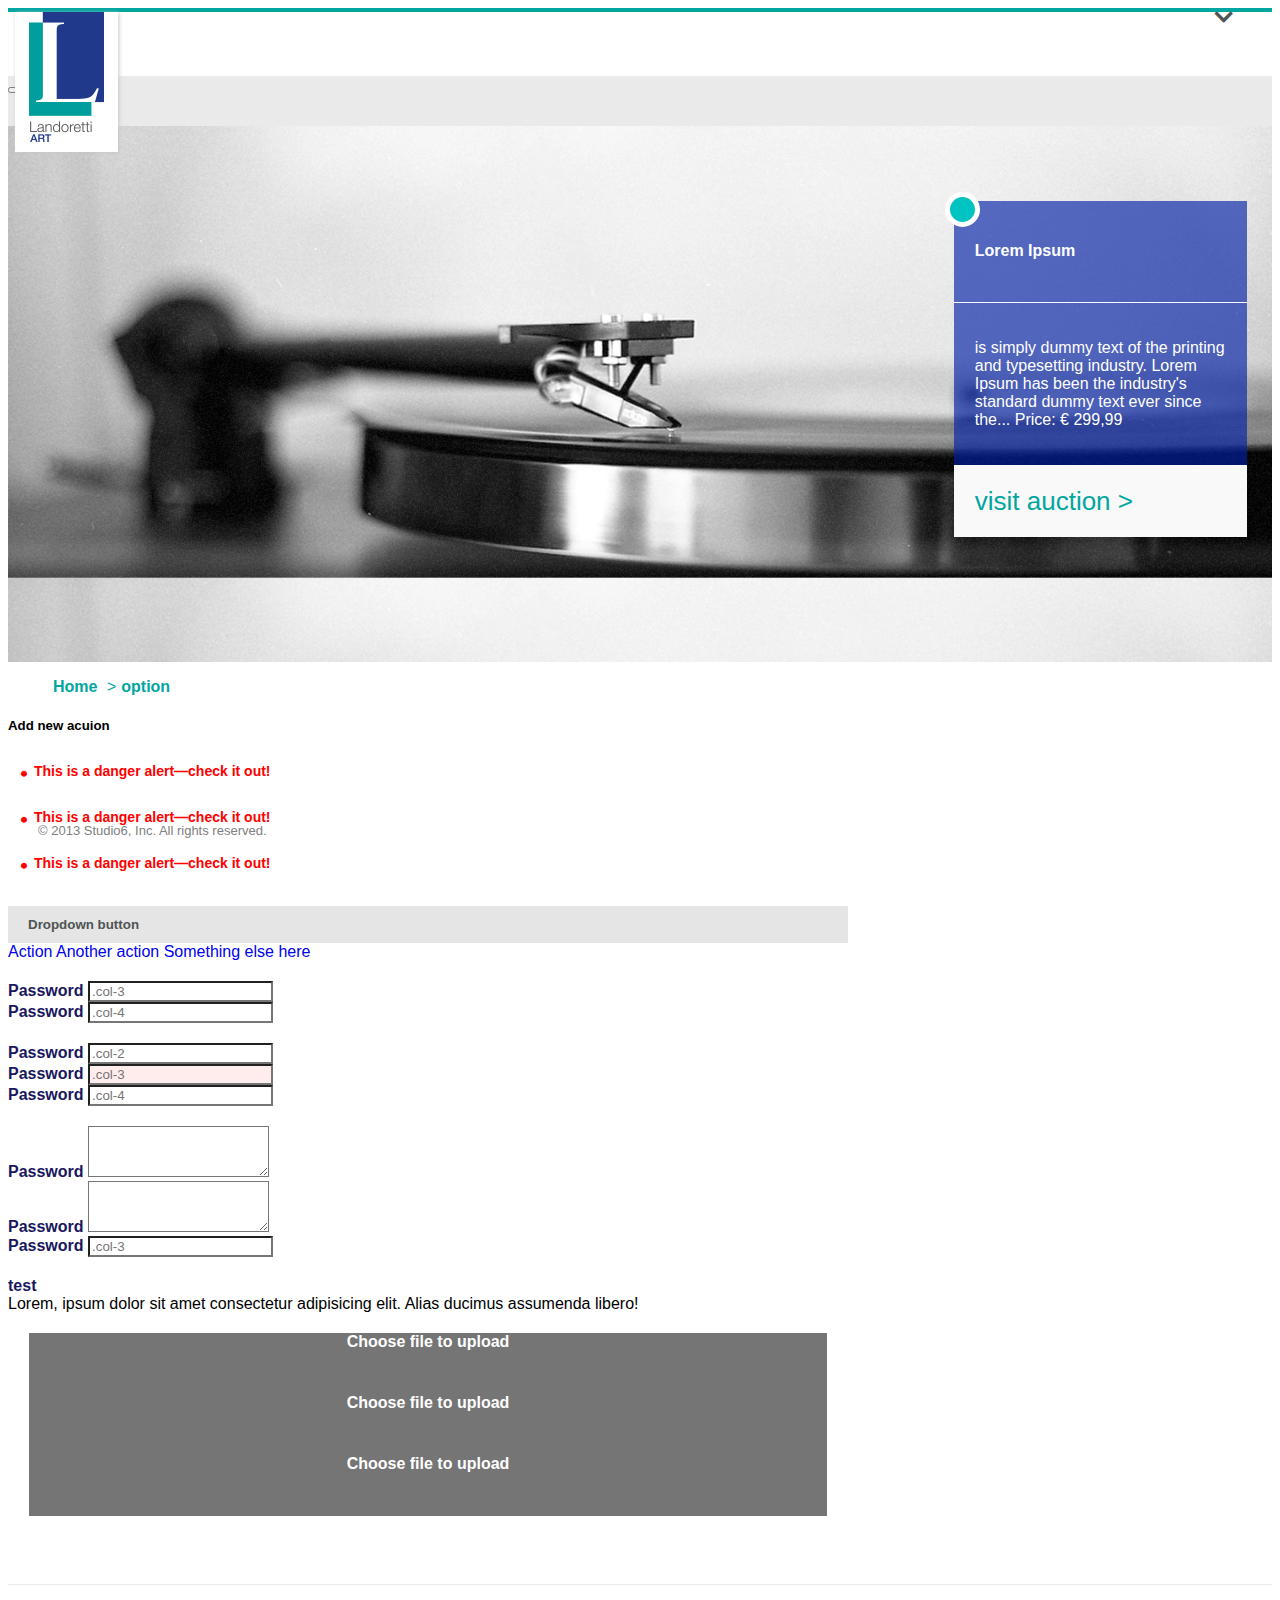
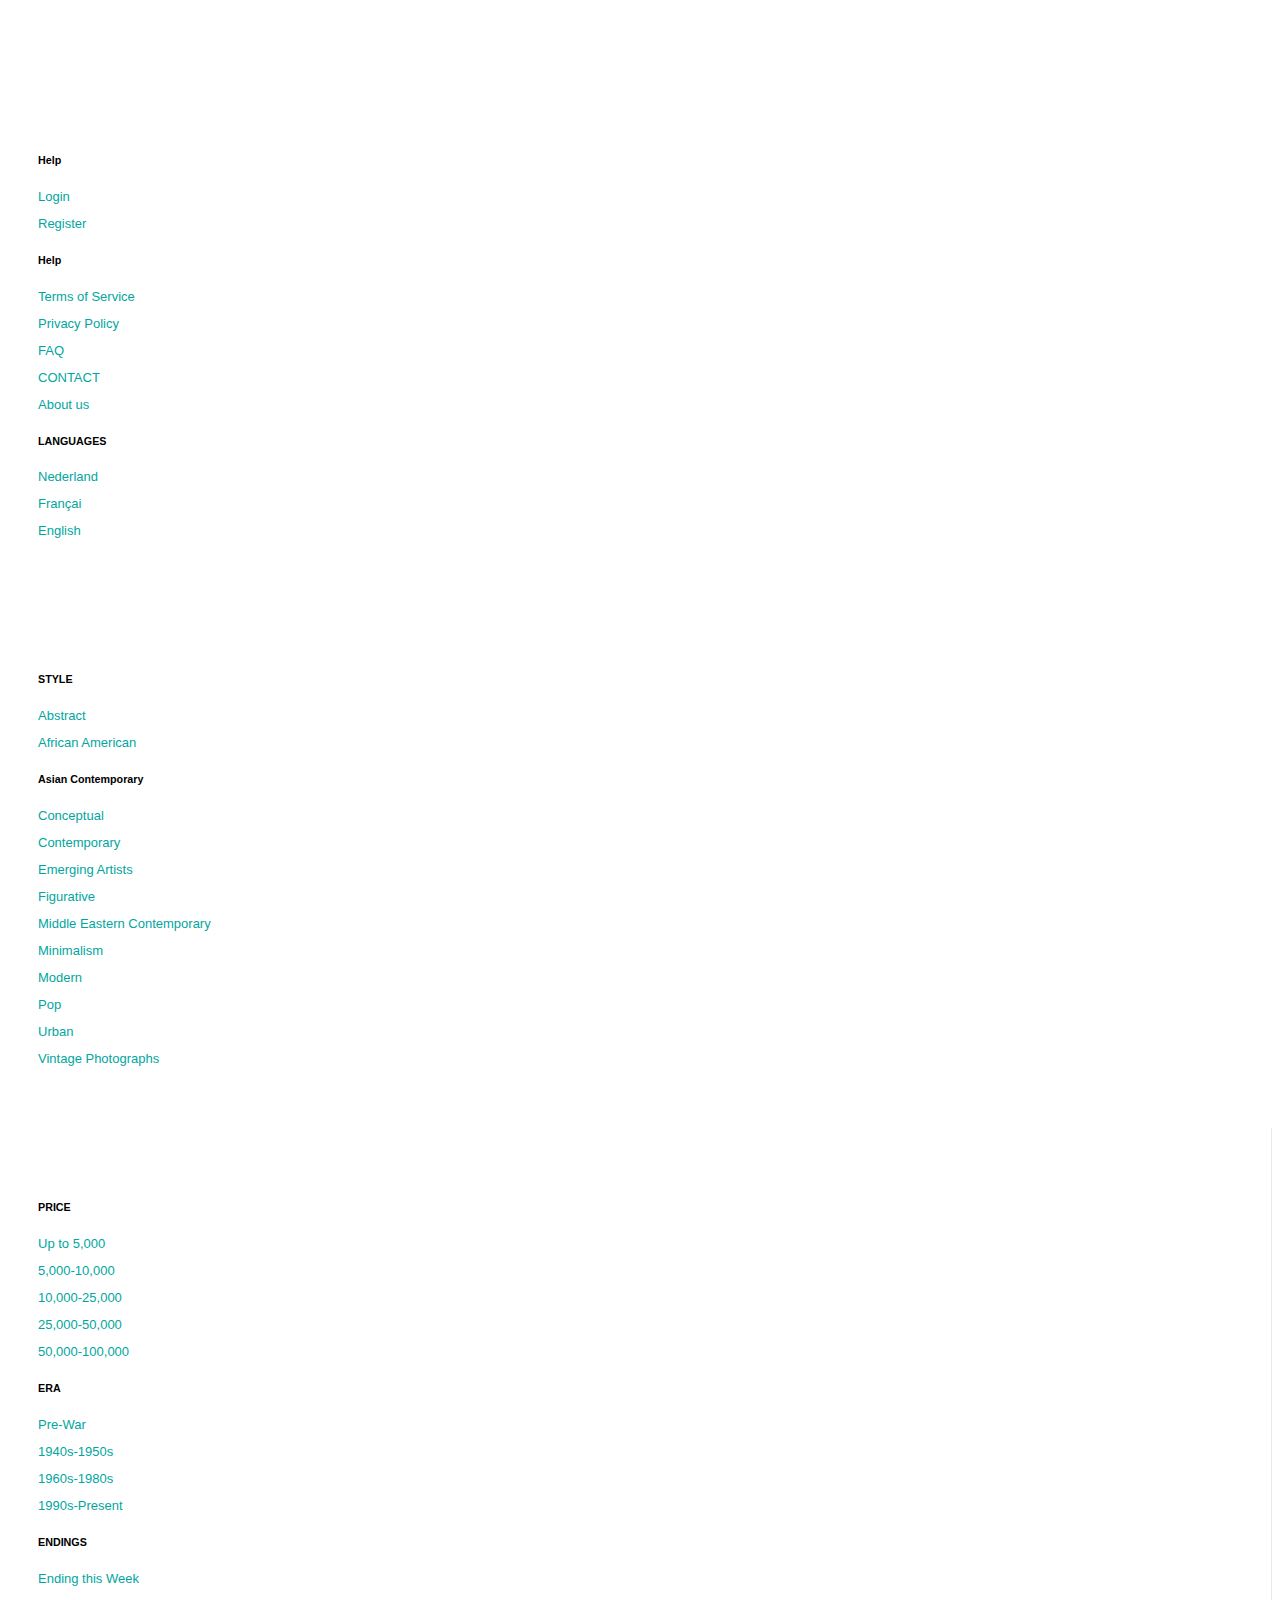
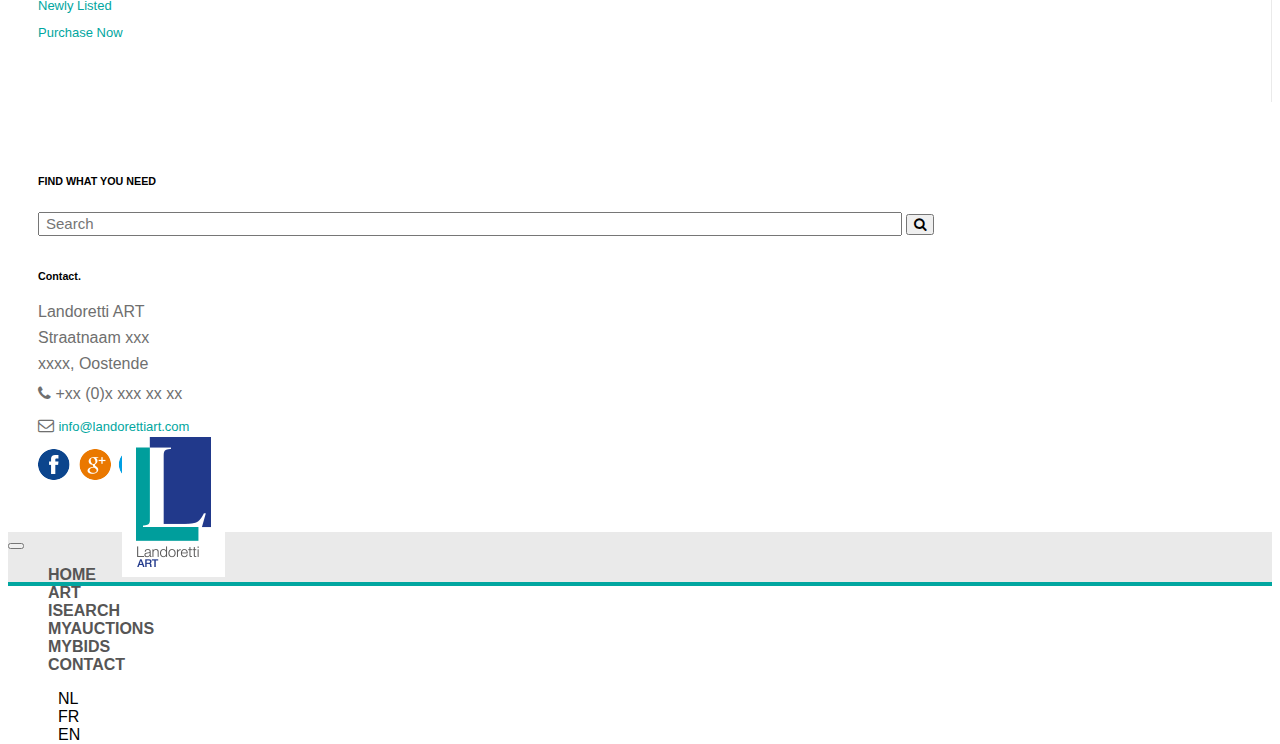
==== newaction.html @ 2f61fae6 "newaction pagina toegevoegd" ====
<!doctype html>
<html lang="en">

<head>
    <!-- Required meta tags -->
    <meta charset="utf-8">
    <meta name="viewport" content="width=device-width, initial-scale=1, shrink-to-fit=no">
    <link rel="stylesheet" href="https://maxcdn.bootstrapcdn.com/font-awesome/4.7.0/css/font-awesome.min.css">
    <!-- Bootstrap CSS -->
    <link rel="stylesheet" href="https://maxcdn.bootstrapcdn.com/bootstrap/4.0.0-beta.3/css/bootstrap.min.css" integrity="sha384-Zug+QiDoJOrZ5t4lssLdxGhVrurbmBWopoEl+M6BdEfwnCJZtKxi1KgxUyJq13dy" crossorigin="anonymous">
    <link rel="stylesheet" href="./assets/css/app.min.css">
    <title>Hello, world!</title>
</head>

<body class="">
    <div class="wraper">
        <div class="manar-top-bar ">
            <div class="container">
                <div class="row">
                    <div class="col-sm-12 col-md-4 col-lg-4 manar-logo align-items-md-center
                 d-flex justify-content-lg-end justify-content-sm-center justify-content-xs-center justify-content-md-end">

                        <div class="manar-top-logo-inner hidden-sm-down">

                        </div>
                        <!--<div class="manar-top-logo-text-inner see-on-mobile"><a href="">Landerotti</a></div>-->
                    </div>
                    <div class="col-sm-12 col-md-8 col-lg-4 manar-link ">
                        <div class="manar-link justify-content-center d-flex p-2 justify-content-md-start ">
                            <li class="linked">
                                <a href="">
                                    <i class="fa fa-bars"></i>
                                    <span>whatchlist</span>
                                </a>
                            </li>
                            <li class="linked">
                                <a href="">
                                    <img src="./assets/images/User.png" alt="User">
                                    <span>porfile</span>
                                </a>
                            </li>
                            <li class="linked">
                                <a href="">

                                    <span>logout</span>
                                </a>
                            </li>

                        </div>
                    </div>
                    <div class="col-sm-12 col-md-12 col-lg-4 mana-searchbox ">
                        <form class="form-inline my-2 my-lg-0 manar-top-form d-flex justify-content-xs-center justify-content-md-center justify-content-sm-center">
                            <input class="sm-height form-control mr-sm-2" type="search" placeholder="Search" aria-label="Search">
                            <button class="sm-height btn btn-light my-2 my-sm-0" type="submit">
                            <i class="fa fa-search"></i>
                        </button>
                        </form>
                    </div>
                </div>
            </div>
        </div>
        <div class="manar-sub-top-nav d-lg-flex justify-content-lg-end bg-light ">
            <nav class="  navbar navbar-expand-lg navbar-light  manar-shrink-nav-indesk">
                <a class="logoBrendManar navbar-brand see-on-mobile" href="#">Landerotti</a>
                <button class="navbar-toggler" type="button" data-toggle="collapse" data-target="#navbarSupportedContent" aria-controls="navbarSupportedContent" aria-expanded="false" aria-label="Toggle navigation">
                          <span class="navbar-toggler-icon"></span>
                        </button>

                <div class="collapse navbar-collapse " id="navbarSupportedContent">
                    <ul class="navbar-nav mr-auto">
                        <li class="nav-item active">
                            <a class="nav-link" href="#">home <span class="sr-only">(current)</span></a>
                        </li>
                        <li class="nav-item">
                            <a class="nav-link" href="#">art</a>
                        </li>
                        <li class="nav-item">
                            <a class="nav-link" href="#">isearch</a>
                        </li>
                        <li class="nav-item">
                            <a class="nav-link" href="#">myauctions</a>
                        </li>
                        <li class="nav-item">
                            <a class="nav-link" href="#">mybids</a>
                        </li>
                        <li class="nav-item">
                            <a class="nav-link" href="#">contact</a>
                        </li>

                    </ul>
                    <ul class="manar-lang-bar d-flex">
                        <li>NL</li>
                        <li>FR</li>
                        <li>EN</li>
                    </ul>
                </div>
            </nav>
        </div>
        <!-- bg image -->
        <div class="manar-bg-img">

            <div class="section-text">
                <div class="card mara-card-selector ">
                    <div class="card-header">
                        <h4 class="card-title">Lorem Ipsum</h4>
                    </div>
                    <div class="card-block">

                        <p class="card-text">is simply dummy text of the printing and typesetting industry. Lorem Ipsum has been the industry's standard dummy text ever since the... Price: € 299,99</p>

                    </div>
                    <div class="card-footer text-muted">
                        <a href="">visit auction > </a>
                    </div>
                </div>
            </div>
        </div>
        <!-- einde bg image -->
        <!-- pagination -->

        <!-- einde pagination -->

        <div class="container form-container-top">
            <div class=" ">
                <ul class="list-unstyled overzicht-pagination float-left p-2">
                    <ol class="breadcrumb manar-breadcrumb">
                        <li class="breadcrumb-item"><a href="#">Home</a></li>
                        <li class="breadcrumb-item"><a href="#">option</a></li>
                    </ol>
                </ul>

                <div style="clear:both;"></div>
            </div>
            <h5>Add new acuion</h5>
            <div class="row">
                <div class="col-lg-6">
                    <div class="alert alert-danger top-alert" role="alert">
                        <h5><i class="fa fa-circle"></i>This is a danger alert—check it out!</h5>
                        <h5><i class="fa fa-circle"></i>This is a danger alert—check it out!</h5>
                        <h5><i class="fa fa-circle"></i>This is a danger alert—check it out!</h5>
                    </div>
                </div>
            </div>
            <div class="manar-drop-dow">
                <form action="#" enctype="multipart/form-data">
                    <div class="contentform">

                        <div class="row">
                            <div class="col-lg-8">
                                <div class="dropdown drop-down-selector">

                                    <button class="btn btn-secondary dropdown-toggle" type="button" id="dropdownMenuButton" data-toggle="dropdown" aria-haspopup="true" aria-expanded="false">
                                              Dropdown button
                                    </button>
                                    <div class="dropdown-menu" aria-labelledby="dropdownMenuButton">
                                        <a class="dropdown-item" href="#">Action</a>
                                        <a class="dropdown-item" href="#">Another action</a>
                                        <a class="dropdown-item" href="#">Something else here</a>
                                    </div>
                                </div>
                            </div>
                        </div>
                        <div class="row">
                            <div class="col-sm-12 col-md-8 col-lg-8">
                                <label for="inputPassword5">Password</label>
                                <input type="text" class="form-control" placeholder=".col-3">
                            </div>
                            <div class="col-sm-12 col-md-4 col-lg-4">
                                <label for="inputPassword5">Password</label>
                                <input type="text" class="form-control" placeholder=".col-4">
                            </div>
                        </div>
                        <div class="row">
                            <div class="col-sm-12 col-md-4 col-lg-4">
                                <label for="inputPassword5">Password</label>
                                <input type="text" class="form-control" placeholder=".col-2">
                            </div>
                            <div class="col-sm-12 col-md-4 col-lg-4">
                                <label for="inputPassword5">Password</label>
                                <input type="text" class="form-control is-invalid" placeholder=".col-3">
                            </div>
                            <div class="col-sm-12 col-md-4 col-lg-4">
                                <label for="inputPassword5">Password</label>
                                <input type="text" class="form-control" placeholder=".col-4">
                            </div>
                        </div>
                        <div class="row">
                            <div class="col-12">
                                <label for="inputPassword5">Password</label>
                                <textarea class="form-control" id="exampleTextarea" rows="3"></textarea>
                            </div>
                            <div class="col-12">
                                <label for="inputPassword5">Password</label>
                                <textarea class="form-control" id="exampleTextarea" rows="3"></textarea>
                            </div>
                            <div class="col-12">
                                <label for="inputPassword5">Password</label>
                                <input type="text" class="form-control" placeholder=".col-3">
                            </div>

                        </div>
                        <div class="row">
                            <label for="">test</label>
                            <div class="col-12">
                                Lorem, ipsum dolor sit amet consectetur adipisicing elit. Alias ducimus assumenda libero!
                            </div>
                        </div>
                        <div class="row">
                            <div class="col-sm-12 col-md-4 col-lg-4 ">
                                <div class="image-grad d-flex align-items-center justify-content-center">
                                    <label for="file">Choose file to upload</label>
                                    <input class="hide" type="file" id="file" name="file" multiple>
                                </div>
                            </div>
                            <div class="col-sm-12 col-md-4 col-lg-4 ">
                                <div class="image-grad d-flex align-items-center justify-content-center">
                                    <label for="file">Choose file to upload</label>
                                    <input class="hide" type="file" id="file" name="file" multiple>
                                </div>
                            </div>
                            <div class="col-sm-12 col-md-4 col-lg-4 ">
                                <div class="image-grad d-flex align-items-center justify-content-center">
                                    <label for="file">Choose file to upload</label>
                                    <input class="hide" type="file" id="file" name="file" multiple>
                                </div>
                            </div>

                        </div>
                    </div>

                </form>
            </div>
        </div>




        <!-- hier eindigt gallery -->


        <footer class="manar-footer-content ">

            <div class="row container manar-footer-selector">
                <div class="col-sm-12 col-md-4 col-lg-1 hidden-sm-down"></div>
                <div class="col-sm-12 col-md-4 col-lg-3 hidden-sm-down">
                    <div>
                        <h6><strong>Help</strong></h6>
                        <p><a href="#">Login</a></p>
                        <p><a href="#">Register</a></p>
                    </div>
                    <div>
                        <h6><strong>Help</strong></h6>
                        <p><a href="#">Terms of Service </a></p>
                        <p><a href="#">Privacy Policy</a></p>
                        <p><a href="#">FAQ</a></p>
                        <p><a href="#">CONTACT</a></p>
                        <p><a href="#">About us</a></p>
                    </div>
                    <div>



                        <h6><strong>LANGUAGES</strong></h6>
                        <p><a href="#">Nederland </a></p>
                        <p><a href="#">   Françai</a></p>
                        <p><a href="#">
                                    English</a></p>

                    </div>


                </div>
                <div class="col-sm-12 col-md-4 col-lg-3 hidden-sm-down">
                    <div>
                        <h6><strong>STYLE</strong></h6>
                        <p><a href="#">     Abstract</a></p>
                        <p><a href="#">     African American</a></p>

                        <h6><strong>  Asian Contemporary</strong></h6>
                        <p><a href="#">   Conceptual </a></p>
                        <p><a href="#">      Contemporary</a></p>
                        <p><a href="#">  Emerging Artists</a></p>
                        <p><a href="#">      Figurative</a></p>
                        <p><a href="#">   Middle Eastern Contemporary</a></p>
                        <p><a href="#">             Minimalism</a></p>
                        <p><a href="#">  Modern</a></p>
                        <p><a href="#">           Pop</a></p>
                        <p><a href="#">              Urban</a></p>
                        <p><a href="#">           
                                        Vintage Photographs</a></p>
                    </div>

                </div>
                <div class="col-sm-12 col-md-4 col-lg-2 hidden-sm-down sdf">
                    <div>
                        <h6><strong>   PRICE</strong></h6>
                        <p><a href="#">        Up to 5,000</a></p>
                        <p><a href="#">     5,000-10,000</a></p>


                        <p><a href="#">      10,000-25,000 </a></p>
                        <p><a href="#">    25,000-50,000</a></p>
                        <p><a href="#">    50,000-100,000</a></p>

                    </div>
                    <div>
                        <h6><strong>    ERA</strong></h6>
                        <p><a href="#"> Pre-War</a></p>
                        <p><a href="#">     1940s-1950s</a></p>


                        <p><a href="#">  1960s-1980s </a></p>
                        <p><a href="#">   1990s-Present</a></p>

                    </div>

                    <div>
                        <h6><strong>     ENDINGS</strong></h6>

                        <p><a href="#">     Ending this Week</a></p>


                        <p><a href="#"> Newly Listed </a></p>
                        <p><a href="#">  Purchase Now</a></p>

                    </div>






                </div>
                <div class="col-sm-12 col-md-4 col-lg-3   ">
                    <h6><strong>     FIND WHAT YOU NEED</strong></h6>
                    <div class=" mana-searchbox ">
                        <form class="form-inline my-2 my-lg-0 manar-mobile-input   ">
                            <input class="sm-height manar-input form-control mr-sm-2" type="search" placeholder="Search" aria-label="Search">
                            <button class="sm-height btn btn-light my-2 my-sm-0" type="submit">
                                    <i class="fa fa-search"></i>
                                </button>
                        </form>
                    </div>
                    <div class="manar-contact-footer ">
                        <h6><strong>     Contact.</strong></h6>
                        <p> Landoretti ART </p>


                        <p> Straatnaam xxx </p>
                        <p> xxxx, Oostende </p>
                    </div>
                    <div>
                        <p> <i class="fa fa-phone"></i> +xx (0)x xxx xx xx</p>
                        <p> <i class="fa fa-envelope-o"></i>
                            <a href="mailto:info@landorettiart.com">info@landorettiart.com</a>
                        </p>
                    </div>
                    <div>
                        <img src="./assets/images/face.png">
                        <img src="./assets/images/google.png">
                        <img src="./assets/images/twitter.png">
                        <img src="./assets/images/youtube.png">



                    </div>
                    <div class="manar-sub-footer">
                        © 2013 Studio6, Inc. All rights reserved.
                    </div>


                </div>
            </div>
            <!-- bottom nav -->
            <div class="hidden-sm-down manar-bottom-navbar manar-sub-top-nav d-lg-flex justify-content-lg-end bg-light ">
                <div class="manar-logo-bottom">
                    <a href=""><img src="./assets/images/logo-bottom.png" alt=""></a>
                </div>
                <nav class="  navbar navbar-expand-lg navbar-light  manar-shrink-nav-indesk">
                    <a class="logoBrendManar navbar-brand see-on-mobile" href="#">Landerotti</a>
                    <button class="navbar-toggler" type="button" data-toggle="collapse" data-target="#navbarSupportedContent" aria-controls="navbarSupportedContent" aria-expanded="false" aria-label="Toggle navigation">
                                  <span class="navbar-toggler-icon"></span>
                                </button>

                    <div class="collapse navbar-collapse">
                        <ul class="navbar-nav mr-auto">
                            <li class="nav-item active">
                                <a class="nav-link" href="#">home <span class="sr-only">(current)</span></a>
                            </li>
                            <li class="nav-item">
                                <a class="nav-link" href="#">art</a>
                            </li>
                            <li class="nav-item">
                                <a class="nav-link" href="#">isearch</a>
                            </li>
                            <li class="nav-item">
                                <a class="nav-link" href="#">myauctions</a>
                            </li>
                            <li class="nav-item">
                                <a class="nav-link" href="#">mybids</a>
                            </li>
                            <li class="nav-item">
                                <a class="nav-link" href="#">contact</a>
                            </li>

                        </ul>
                        <ul class="manar-lang-bar d-flex">
                            <li>NL</li>
                            <li>FR</li>
                            <li>EN</li>
                        </ul>
                    </div>
                </nav>

            </div>
            <!-- einde bottom nav -->
        </footer>
    </div>
    <!-- Optional JavaScript -->

    <!-- jQuery first, then Popper.js, then Bootstrap JS -->
    <script src="https://code.jquery.com/jquery-3.2.1.slim.min.js" integrity="sha384-KJ3o2DKtIkvYIK3UENzmM7KCkRr/rE9/Qpg6aAZGJwFDMVNA/GpGFF93hXpG5KkN" crossorigin="anonymous"></script>
    <script src="https://cdnjs.cloudflare.com/ajax/libs/popper.js/1.12.9/umd/popper.min.js" integrity="sha384-ApNbgh9B+Y1QKtv3Rn7W3mgPxhU9K/ScQsAP7hUibX39j7fakFPskvXusvfa0b4Q" crossorigin="anonymous"></script>
    <script src="https://maxcdn.bootstrapcdn.com/bootstrap/4.0.0-beta.3/js/bootstrap.min.js" integrity="sha384-a5N7Y/aK3qNeh15eJKGWxsqtnX/wWdSZSKp+81YjTmS15nvnvxKHuzaWwXHDli+4" crossorigin="anonymous"></script>
    <script src="./assets/js/app.js"></script>

</body>

</html>
---- assets/css/app.min.css ----
body {
    font-family: "Roboto", sans-serif
}

.wraper .bg-light {
    background-color: #eaeaea !important
}

.wraper li {
    list-style: none
}

.wraper a {
    text-decoration: none
}

.wraper a:hover {
    text-decoration: none
}

.wraper .manar-top-bar {
    border-top: 4px solid #01a6a0;
    padding: 7px;
    height: 50px
}

.wraper .manar-top-bar .manar-logo {
    position: relative
}

.wraper .manar-top-bar .manar-link>li {
    margin-right: 7px
}

.wraper .manar-top-bar .manar-link>li::last-child::after {
    contain: "&nbsp;"
}

.wraper .manar-top-bar .manar-link>li:not(:last-child)::after {
    content: '|';
    font-size: 14px;
    color: #0a1e75
}

.wraper .manar-top-bar .manar-link>li>a {
    color: #0a1e75;
    padding: 0 11px
}

.wraper .manar-top-bar .manar-link>li>a>i {
    font-size: 80%
}

.wraper .manar-top-bar .manar-link>li>a>span {
    margin-left: 5px;
    text-transform: uppercase;
    font-weight: 600;
    font-size: 85%
}

.wraper .manar-top-bar .manar-top-logo-inner {
    position: relative;
    z-index: 999;
    margin-right: 115px
}

.wraper .manar-top-bar .manar-top-logo-inner img {
    box-shadow: 0px 0px 20px 1px rgba(48, 48, 46, 0.2);
    margin-top: -10px
}

.wraper .manar-top-bar .mana-searchbox input {
    width: 207px;
    height: 30px;
    display: inline-block;
    box-shadow: none;
    border: 1px solid #bebebd;
    color: #333
}

.wraper .manar-top-bar .mana-searchbox input::-webkit-input-placeholder {
    color: #333
}

.wraper .manar-top-bar .mana-searchbox button {
    background: none;
    border: none;
    outline: none;
    font-size: 18px;
    color: #21398b
}

.wraper .manar-top-bar .mana-searchbox .sm-height {
    height: 32px;
    line-height: 5px
}

.wraper .navbar {
    background-color: #eaeaea;
    height: 50px
}

.wraper .carousel {
    background: transparent !important;
    opacity: 1;
    text-shadow: none;
    top: 2%;
    cursor: default
}

.wraper .carousel span {
    background-color: rgba(0, 0, 0, 0.2);
    font-size: 8px;
    width: 30px;
    height: 50px;
    line-height: 80px;
    cursor: pointer;
    color: #e8e8e8
}

.wraper .carousel span:hover {
    background-color: rgba(0, 0, 0, 0.4)
}

.wraper .carousel:hover {
    background: transparent !important
}

.wraper .carousel-control-prev {
    justify-content: flex-start
}

.wraper .carousel-control-next {
    justify-content: flex-end
}

.wraper .carousel-indicators li {
    width: 15px;
    height: 15px;
    border-radius: 50%;
    margin-left: 15px;
    border: 1px solid #ccc
}

.wraper .manar-link>li {
    margin-right: 7px
}

.wraper .manar-link>li::last-child::after {
    contain: "&nbsp;"
}

.wraper .manar-link>li:not(:last-child)::after {
    content: '|';
    font-size: 14px;
    color: #0a1e75
}

.wraper .manar-link>li>a {
    color: #0a1e75;
    padding: 0 11px
}

.wraper .manar-link>li>a>i {
    font-size: 80%
}

.wraper .manar-link>li>a>span {
    margin-left: 5px;
    text-transform: uppercase;
    font-weight: 600;
    font-size: 85%
}

.wraper .manar-top-logo-inner {
    background-image: url(../images/logo.png);
    width: 103px;
    height: 140px;
    box-shadow: 1px 1px 4px 0px #c7c7c7;
    background-position: center;
    background-repeat: no-repeat;
    background-size: contain;
    position: absolute;
    top: -7px;
    z-index: 5
}

.wraper .manar-top-logo-inner img {
    transition: all 0.3s ease
}

.wraper .manar-top-logo-inner a:hover img {
    transform: scale(1.03)
}

.wraper .manar-sub-top-nav .logoBrendManar {
    margin-left: 39%
}

.wraper .manar-sub-top-nav .manar-shrink-nav-indesk .manar-lang-bar {
    margin-bottom: 0
}

.wraper .manar-sub-top-nav .manar-shrink-nav-indesk .manar-lang-bar li {
    margin: 0 10px
}

@media screen and (max-width: 750px) {
    .wraper .hidden-sm-down {
        display: none
    }
}

@media screen and (min-width: 751px) {
    .wraper .see-on-mobile {
        display: none
    }
}

@media screen and (max-width: 750px) {
    .hidden-sm-down {
        display: none
    }
}

@media screen and (min-width: 751px) {
    .see-on-mobile {
        display: none
    }
}

@media screen and (max-width: 992px) {
    .hidden-sm-down {
        display: none
    }
    .see-on-mobile {
        display: block
    }
}

@media (max-width: 575px) {
    .justify-content-xs-center {
        -webkit-box-pack: center !important;
        -ms-flex-pack: center !important;
        justify-content: center !important
    }
    .manar-top-form {
        width: 92%;
        margin: 0 auto;
        padding: 5px 8px
    }
    .manar-top-form input {
        width: 74%;
        margin-right: 9px
    }
}

@media (min-width: 576px) and (max-width: 1000px) {
    .manar-top-form input {
        width: 38% !important
    }
}

@media (min-width: 776px) {
    .manar-shrink-nav-indesk {
        width: 70%
    }
    .manar-sub-top-nav nav div ul li {
        margin-right: 9px
    }
    .manar-sub-top-nav nav div ul li a {
        text-transform: uppercase;
        color: #565555 !important;
        font-weight: bolder;
        transition: color 0.6s ease-in-out
    }
    .manar-sub-top-nav nav div ul li a:hover {
        color: grey !important
    }
}

.carousel-caption .manar-slider-info {
    background-color: #4155ac;
    width: 97%;
    position: absolute;
    bottom: 395%;
    height: 159px;
    margin-left: 5%
}

.carousel-caption .manar-slider-info>div {
    position: relative
}

.carousel-caption .manar-slider-info:before {
    content: '';
    background-color: #01a6a0;
    display: block;
    width: 20px;
    height: 20px;
    position: absolute;
    top: -10px;
    left: -10px;
    border-radius: 50px;
    border: 5px solid #fff
}

.carousel-caption .manar-slide-text {
    padding: 30px;
    font-size: 13px;
    text-align: justify
}

.manar-contafter-slider {
    padding: 30px;
    text-align: center
}

.manar-contafter-slider h3 {
    color: #0a1e75;
    font-size: 37px
}

.manar-icon-info {
    margin-top: 30px
}

.manar-icon-info>div>h5 {
    margin-top: 24px
}

.image-wrap-maar img {
    max-width: 98%
}

.text-bg {
    background-color: #f3f3f3;
    padding: 50px 0 100px
}

.text-bg .k {
    font-size: 40px;
    color: #0a1e75;
    font-family: "Helvetica-Light";
    margin-bottom: 50px
}

.text-bg .k i {
    font-size: 25px;
    width: 27px;
    height: 27px;
    border: 1px solid #0f2277;
    border-radius: 50%
}

.manar-image-overal {
    height: 50%;
    margin-bottom: 2px;
    background-repeat: no-repeat;
    width: 100%;
    background-size: cover
}

.image-wrap-maar .mn-right {
    height: 100%
}

.image-wrap-maar .mn-left div {
    height: 145px;
    margin-bottom: 8px
}

.image-wrap-maar .mn-left img {
    height: 100%;
    width: 100%;
    object-fit: cover
}

.row.image-wrap-maar {
    padding: 0 !important
}

.row.image-wrap-maar>div {
    padding: 0 !important
}

.manar-overal {
    position: absolute;
    background-image: url(../images/Overlay.png);
    width: 98%;
    z-index: 5555;
    height: inherit;
    top: 0;
    left: 6px;
    visibility: hidden;
    transition: all 0.5 ease-in;
    -webkit-transition: all 0.5 ease-in;
    -o-transition: all 0.5 ease-in;
    -moz-transition: all 0.5 ease-in
}

.manar-overal::before {
    font-family: "FontAwesome";
    content: "\f002";
    position: absolute;
    top: 44%;
    font-size: 30px;
    left: 48%;
    color: white
}

.is-manar-overal {
    position: relative
}

.is-manar-overal:hover>.manar-overal {
    visibility: visible
}

.manar-footer-content {
    border-top: 1px solid #eaeaea;
    width: 100%;
    margin-top: 58px
}

.manar-footer-selector .sdf {
    border-right: 1px solid #eaeaea
}

.manar-footer-selector>div {
    padding: 48px 0;
    padding-left: 30px
}

.manar-footer-selector>div>div>p {
    padding: 0;
    line-height: 10px;
    color: #6f6f6f
}

.manar-footer-selector>div>div>p>a {
    color: #01a6a0;
    font-weight: normal;
    font-size: 13px
}

@media screen and (max-width: 751px) {
    .manar-footer-selector>div>h6 {
        text-align: center
    }
    .manar-footer-selector>div>div {
        text-align: center
    }
    .manar-footer-selector>div>div>h6 {
        font-weight: bold;
        font-size: 22px
    }
    .manar-footer-selector>div>div>p {
        font-size: 20px !important;
        line-height: 23px
    }
    .manar-footer-selector>div>div>p>a {
        font-size: 20px !important;
        line-height: 23px
    }
    .manar-footer-selector>div>div:last-child {
        padding-bottom: 31px
    }
    .manar-footer-selector>div>div>p,
    .manar-footer-selector>div>div>h6 {
        text-align: center
    }
    .manar-sub-footer {
        position: relative !important;
        bottom: -9px !important;
        font-size: 15px !important;
        color: black !important
    }
    .manar-mobile-input {
        width: 81%;
        margin: 0 auto
    }
    .manar-mobile-input input {
        width: 78% !important;
        height: 40px
    }
}

.manar-input.form-control {
    padding: 1px 0px 2px 6px !important;
    width: 70%;
    font-size: 15px
}

.manar-contact-footer {
    padding-top: 9px
}

.manar-bottom-navbar {
    position: relative
}

.manar-logo-bottom {
    position: absolute;
    z-index: 44;
    left: 9%;
    bottom: 1px
}

.manar-logo-bottom a {
    transition: all 0.6s ease-in
}

.manar-logo-bottom a:hover>img {
    transform: scale(1.03)
}

.manar-bottom-navbar {
    border-bottom: 4px solid #01a6a0
}

.manar-sub-footer {
    position: absolute;
    bottom: 62px;
    font-size: small;
    color: grey
}

.section-text::after {
    content: " ";
    width: 25px;
    height: 25px;
    background: #01c3c1;
    position: absolute;
    top: -9px;
    left: -9px;
    border-radius: 50%;
    border: 5px solid #ffffff;
    opacity: 1
}

.manar-bg-img {
    background-image: url(../images/Vitrine-imgarea.png);
    height: 536px;
    background-size: 100%;
    position: relative
}

.section-text {
    position: absolute;
    right: 2%;
    top: 14%;
    width: 293px
}

.mara-card-selector {
    color: #fff;
    background-color: rgba(1, 32, 166, 0.65)
}

.mara-card-selector .card-block,
.mara-card-selector .card-footer,
.mara-card-selector .card-header {
    padding: 20px 21px
}

.mara-card-selector .card-footer {
    border-top: 1px solid white;
    background: #f9f9f9
}

.mara-card-selector .card-footer a {
    color: #01a6a0;
    font-size: 26px
}

.mara-card-selector .card-header {
    border-bottom: 1px solid white
}

@media (max-width: 900px) {
    .section-text {
        position: relative;
        width: 293px;
        left: 14%
    }
    .manar-bg-img {
        height: 536px !important;
        background-size: cover !important;
        background-repeat: no-repeat
    }
}

@media (max-width: 900px) and (min-width: 660px) {
    .section-text {
        left: 30% !important
    }
}

.manar-order>div:first-child {
    text-align: right;
    font-weight: bold
}

.manar-order>div:nth-child(2) li {
    margin-right: 10px
}

.manar-order>div:nth-child(2) li:not(:last-child)::after {
    content: "|";
    position: relative;
    right: -6px;
    color: gray
}

.manar-order>div:nth-child(2) li a {
    color: grey
}

.manar-order>div:nth-child(2) li.active {
    border-bottom: 2px solid grey
}

.manar-sortedby {
    padding: 21px 0
}

@media (max-width: 900px) {
    .manar-order * {
        text-align: center !important
    }
    .manar-order>div {
        padding: 12px 0
    }
    .manar-order>div:nth-child(2) li {
        display: block !important;
        padding: 5px;
        font-size: 19px
    }
    .manar-order>div:nth-child(2) li.active {
        color: #000;
        font-weight: bold;
        border: 0
    }
    .manar-order>div:nth-child(2) li:not(:last-child)::after {
        content: " " !important
    }
}

.filter {
    border-bottom: 2px solid #c9c9c9;
    padding-bottom: 25px;
    margin-bottom: 15px
}

.filter .sort-by {
    margin-top: 8px
}

.filter .sort-by h6 {
    text-transform: uppercase;
    color: #000;
    font-weight: bold;
    display: inline-block
}

.filter .sort-by ul {
    margin-bottom: 0;
    display: inline-block
}

.list-unstyled {
    padding-left: 0;
    list-style: none;
    padding-left: 0;
    list-style: none
}

.filter .sort-by ul li {
    display: inline-block
}

.filter .sort-by ul li a {
    color: #6f6c6c;
    padding-right: 10px;
    border-right: 1px solid #a09494
}

.filter .sort-by ul li.active a {
    color: #7f7f7f;
    font-weight: bold
}

.filter .ad-options {
    text-align: right
}

.filter .ad-options h6 {
    display: inline-block;
    color: #364689;
    font-size: 18px;
    margin-right: 10px
}

.filter .ad-options i {
    width: 28px;
    height: 28px;
    border-radius: 50%;
    background-color: #c8c5c5;
    color: #fff;
    text-align: center;
    line-height: 28px;
    font-size: 28px;
    position: relative;
    top: 5px;
    cursor: pointer
}

.filter .list {
    display: none;
    margin-top: 50px
}

.filter .list .menu {
    display: inline-block
}

.filter .list .menu h4 {
    display: inline-block;
    color: #000;
    font-size: 16px;
    font-weight: bold;
    margin-bottom: 5px
}

.filter .list .menu li {
    margin-left: 10px;
    margin-bottom: 5px
}

.filter .list>div>div>div>p>a {
    color: #6f6c6c;
    font-size: 14px
}

.overzichtpart {
    margin-top: 20px
}

.overzichtpart .big-img-container {
    background-color: #d9ebeb;
    padding: 0;
    height: 822px;
    margin-bottom: 50px
}

.overzichtpart .part {
    height: 250px;
    position: relative;
    height: 250px;
    position: relative
}

.overzichtpart .part.big-img {
    height: 100%
}

.overzichtpart .part.big-img .big-img-text {
    width: 66%;
    min-height: 134px;
    position: absolute;
    bottom: 5%;
    left: 17%
}

.overzichtpart .part.big-img .big-img-text h2 {
    font-family: Helvetica;
    font-size: 35px;
    font-weight: 100;
    margin-bottom: 30px;
    color: #616161
}

.overzichtpart .part.big-img .big-img-text p {
    padding-left: 4%;
    color: #434343;
    font-family: "Arial MT";
    font-size: 15px;
    font-weight: 400;
    line-height: 21px
}

.overzichtpart .part {
    height: 250px;
    position: relative
}

.manarrotatison {
    transform: rotate(90deg)
}

.part:hover>.toon {
    display: block
}

.part.big-img .toon i {
    left: 50%;
    top: 30%
}

.overzicht-pagination li {
    display: inline-block
}

.overzicht-pagination li a {
    padding: 6px 5px;
    border: none;
    color: #6f6c6c;
    font-weight: bold
}

.overzichtpart {
    margin-top: 20px
}

.overzichtpart .partoverzicht {
    position: relative
}

.overzichtpart .partoverzicht.headimage {
    height: 851px;
    padding-right: 2px
}

.overzichtpart .partoverzicht .toon {
    display: none;
    cursor: pointer
}

.overzichtpart .partoverzicht .toon i {
    position: absolute;
    z-index: 999;
    color: #fff;
    font-size: 64px;
    line-height: 261px;
    left: 35%
}

.partoverzicht:hover>.toon {
    display: block
}

.overzichtpart .partoverzicht .toon .hover {
    position: absolute;
    top: 0;
    left: 0;
    right: 0;
    bottom: 0;
    background-color: rgba(86, 86, 86, 0.7)
}

.overzichtpart .partoverzicht img {
    width: 100%;
    height: 100%
}

.overzichtpart .overzichtfoto {
    margin-top: 20px;
    padding: 10px
}

.overzichtpart .overzichtfoto .overzicht-year {
    color: #0104a6
}

.overzichtpart .overzichtfoto .overzicht-title {
    margin-top: -5px;
    font-weight: bold;
    color: #545353
}

.overzichtpart .overzichtfoto .euro {
    display: block;
    margin-top: 5px;
    font-size: 18px;
    color: #545353
}

.overzichtpart .overzichtfoto .date {
    display: inline-block;
    color: #545353;
    font-size: 14px;
    margin-top: 10px
}

.overzichtpart .overzichtfoto button {
    float: right;
    padding: 8px 5px;
    background-color: transparent;
    border: 1px solid #e5e5e5;
    color: #0a1e75;
    font-weight: bold;
    text-transform: uppercase;
    font-size: 0.9rem
}

.overzichtpart .overzichtfoto button i {
    font-size: 24px;
    margin-left: 5px;
    position: relative;
    top: 3px
}

.overzichtpart .overzichtfoto hr {
    border: 1px solid #e5e5e5;
    margin-top: 12px
}

.overzichtpart .overzichtfoto .overzicht-title {
    margin-top: -5px;
    font-weight: bold;
    color: #545353;
    font-size: 1.1rem
}

.manar-other-infor {
    padding: 10px 1px
}

.manar-other-infor>div>div>p>a:hover {
    color: #0104a6
}

.manar-other-infor>div>div>h6 {
    font-size: 12px
}

.manar-other-infor>div>div>p {
    line-height: 3px
}

.manar-other-infor>div>div>p>a {
    color: #515252;
    font-weight: normal;
    font-size: 13px
}

.manar-o-i-container {
    border-bottom: 1px solid #cccccc
}

.manar-breadcrumb {
    background: transparent
}

.manar-breadcrumb li:not(:first-child)::before {
    content: ">" !important;
    color: #01a6a0
}

.manar-breadcrumb li a {
    color: #01a6a0
}

.top-alert {}

.top-alert h5 {
    font-size: 14px;
    color: red;
    line-height: 14px;
    padding: 7px 13px 2px 13px;
    border-radius: 0 !important;
}

.top-alert h5 i {
    font-size: 7px;
    margin-right: 7px;
}

.drop-down-selector {}

.drop-down-selector .dropdown-toggle::after {
    content: "\f107" !important;
    font-family: FontAwesome;
    position: absolute;
    right: 47px;
    top: 1px;
    font-size: 30px;
    border: 0 !important;
}

.drop-down-selector button {
    width: 100%;
    text-align: left;
    font-weight: bold;
    background-color: #e5e5e5;
    border: 0;
    color: #4f5454;
    border-radius: 0;
    padding: 11px 20px;
}

.drop-down-selector>div {
    width: 100%;
}

.drop-down-selector>div>a {}

.contentform .row {
    padding: 10px 0;
}

.contentform label {
    padding: 14px 0 1px 0;
    color: #191760;
    font-weight: bold;
}

@media ( min-width:950px) {
    .form-container-top {
        max-width: 840px !important;
    }
}

.manar-drop-dow .form-control {
    border-radius: 0;
}

.manar-drop-dow .is-invalid {
    background-color: #ffecec;
}

.image-grad label {
    text-align: center;
    color: #fff;
}

.image-grad {
    background: #757575;
    width: 95%;
    height: 61px;
    text-align: center;
    margin: 0 auto;
    color: white;
    outline: 0;
    padding: 0;
}

.image-grad span {
    width: 87%;
    margin: 0 auto;
}

.hide {
    display: none;
}
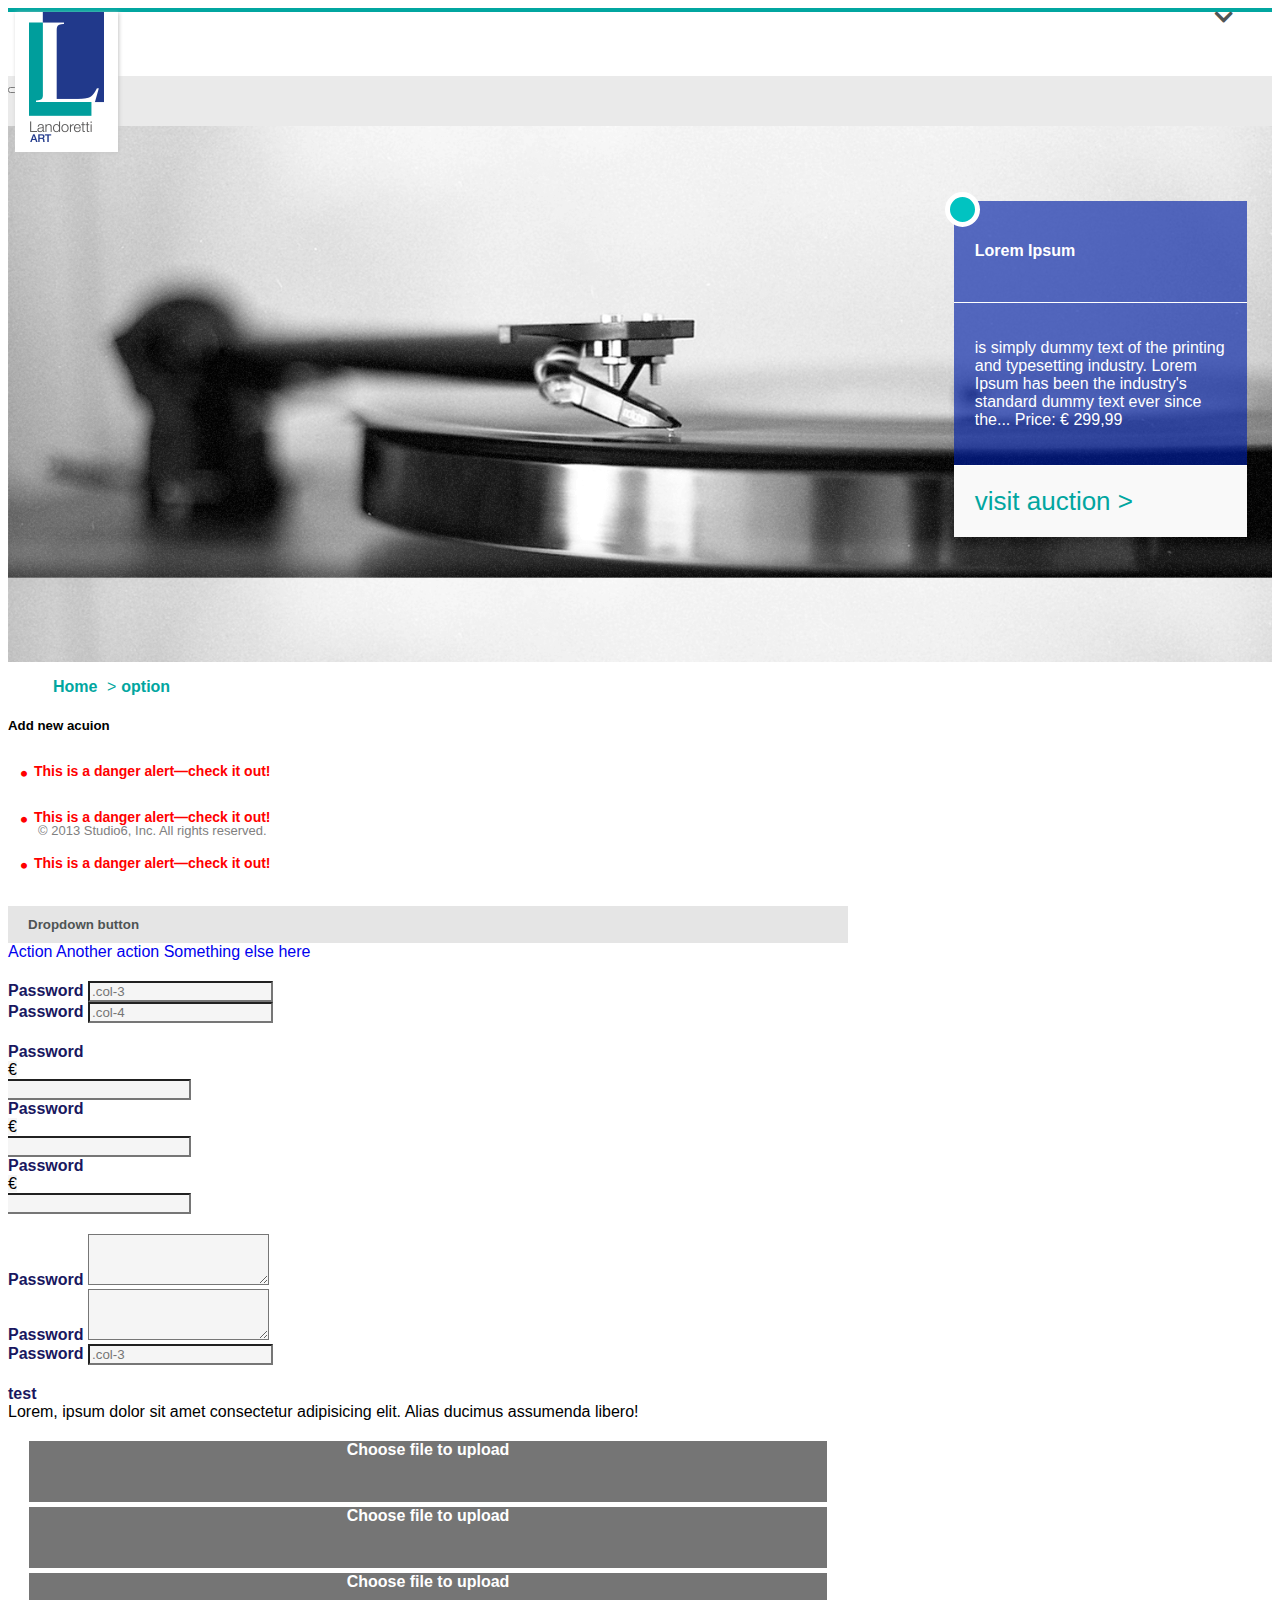
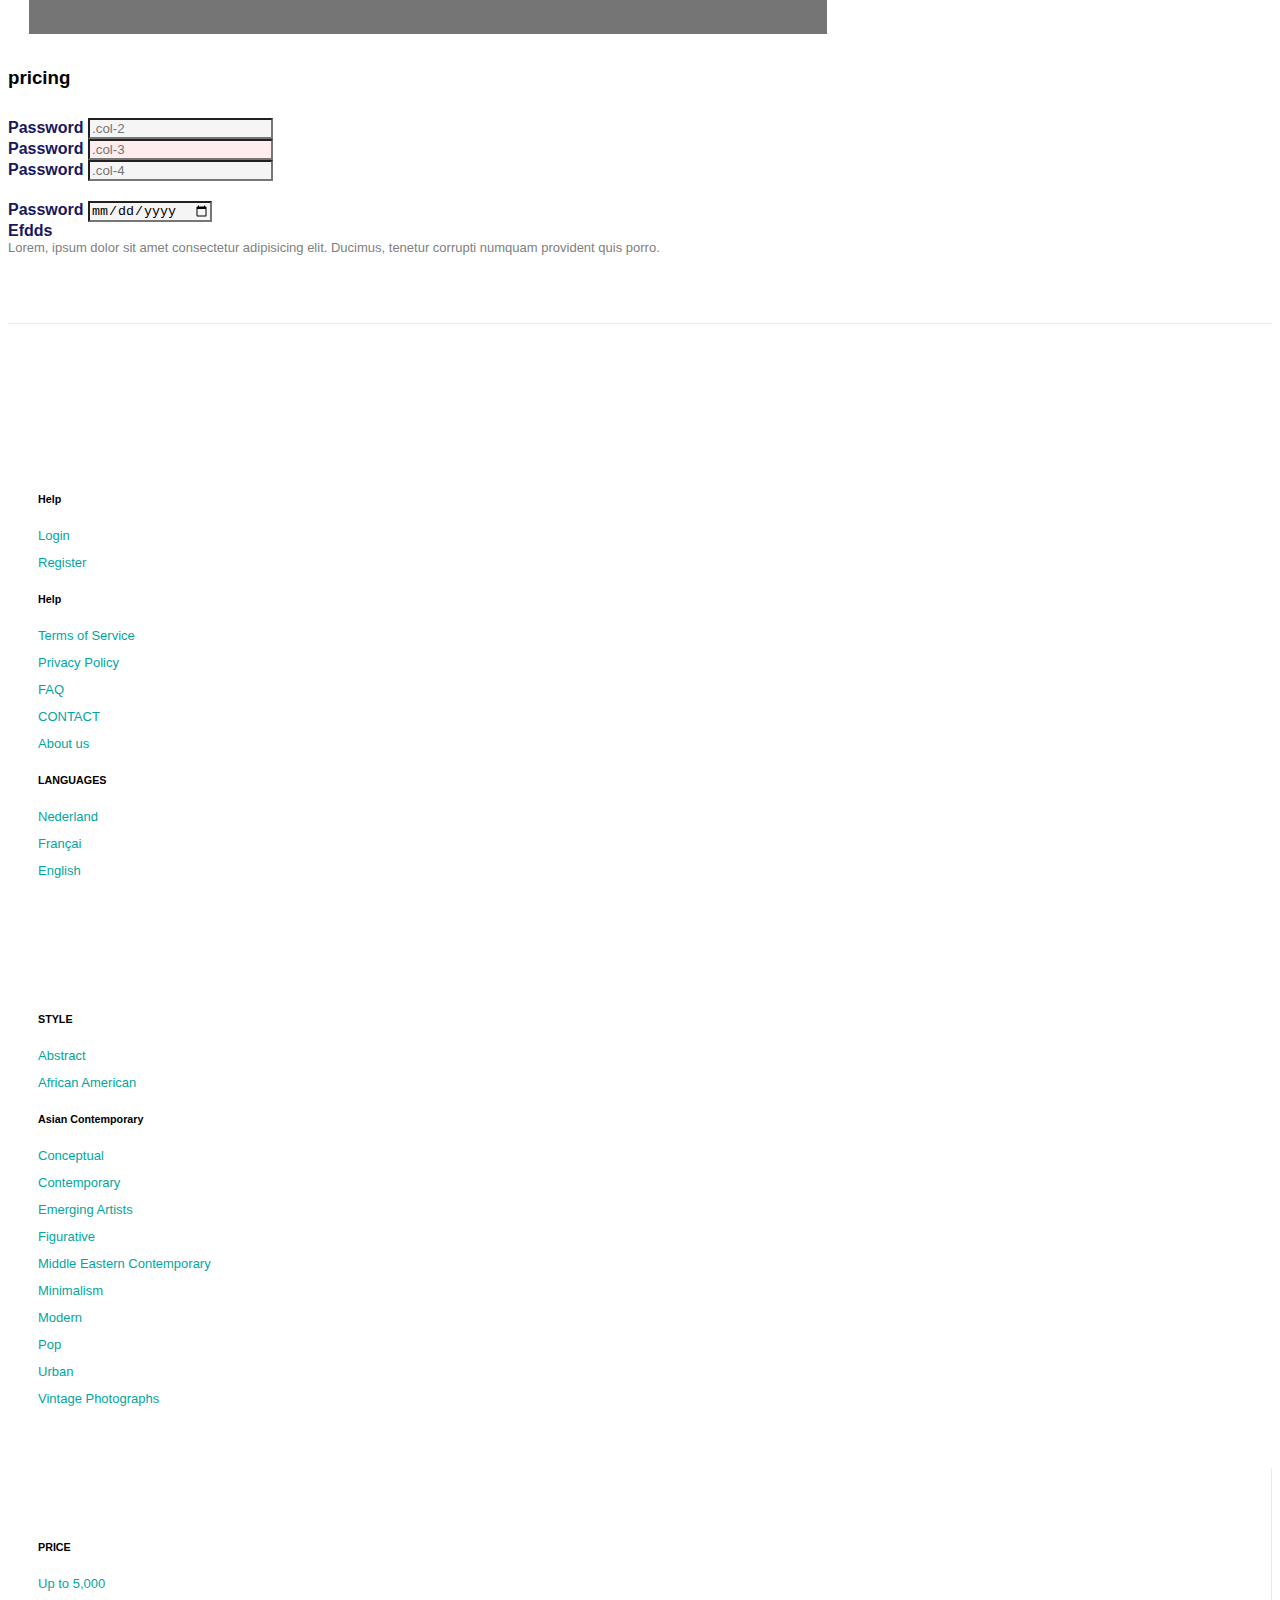
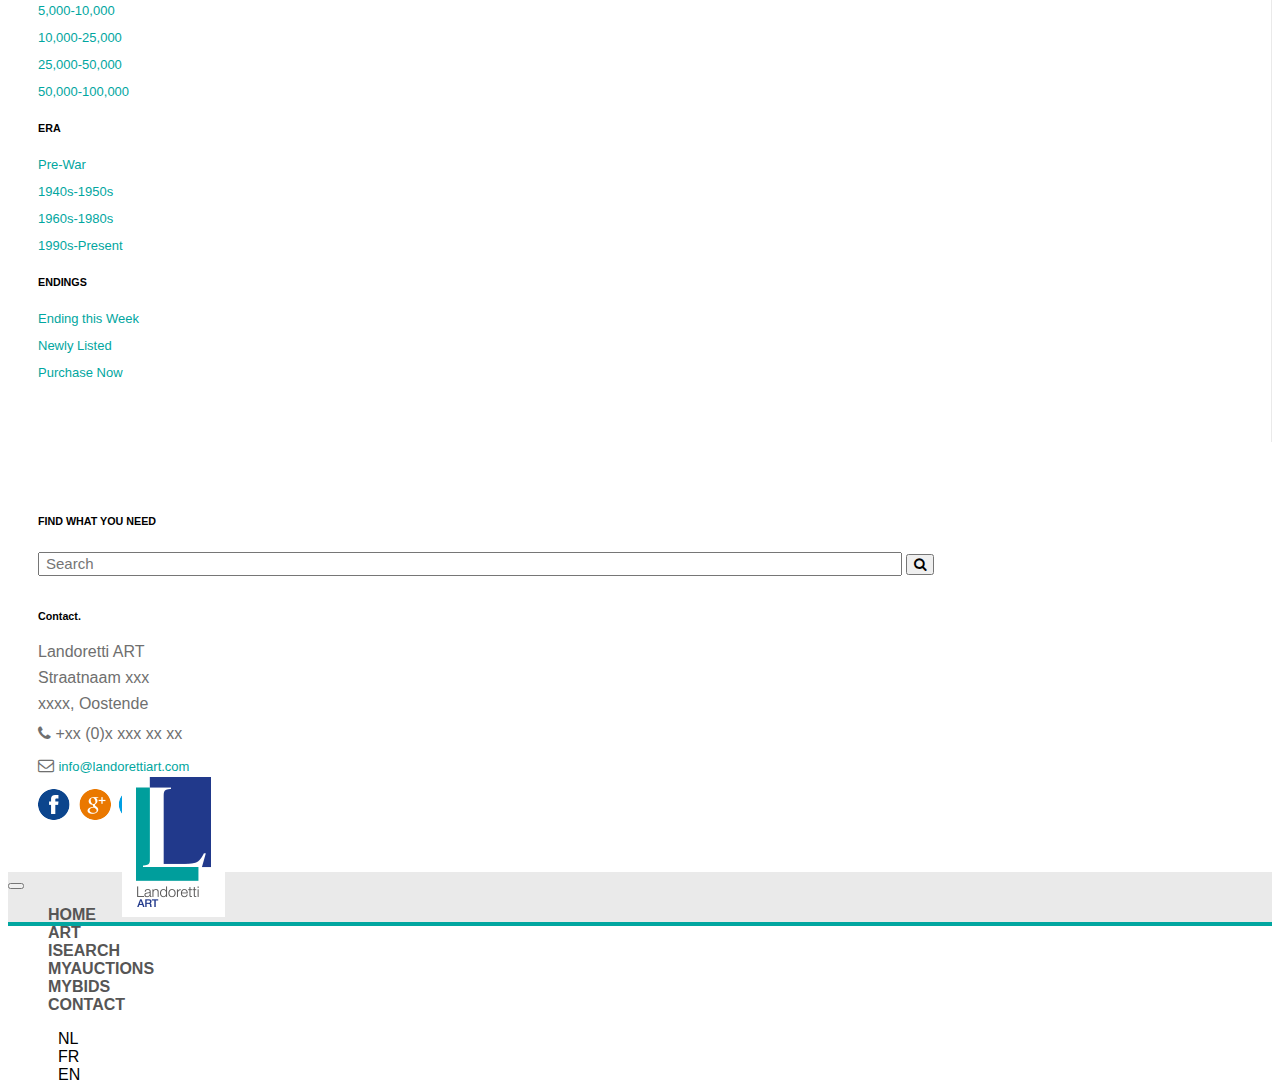
==== commit 468705bb: "verder stylen van de newaction" ====
--- a/newaction.html
+++ b/newaction.html
@@ -115,10 +115,10 @@
                 </div>
             </div>
         </div>
-        <!-- einde bg image -->
+        <!-- fin bg image -->
         <!-- pagination -->
 
-        <!-- einde pagination -->
+        <!-- fin pagination -->
 
         <div class="container form-container-top">
             <div class=" ">
@@ -170,18 +170,36 @@
                                 <input type="text" class="form-control" placeholder=".col-4">
                             </div>
                         </div>
-                        <div class="row">
-                            <div class="col-sm-12 col-md-4 col-lg-4">
-                                <label for="inputPassword5">Password</label>
-                                <input type="text" class="form-control" placeholder=".col-2">
-                            </div>
-                            <div class="col-sm-12 col-md-4 col-lg-4">
-                                <label for="inputPassword5">Password</label>
-                                <input type="text" class="form-control is-invalid" placeholder=".col-3">
-                            </div>
-                            <div class="col-sm-12 col-md-4 col-lg-4">
-                                <label for="inputPassword5">Password</label>
-                                <input type="text" class="form-control" placeholder=".col-4">
+                        <div class="row border-selector-input">
+                            <div class="col-sm-12 col-md-4 col-lg-4">
+                                <label for="inputPassword5">Password</label>
+                                <div class="input-group ">
+                                    <div class="input-group-prepend">
+                                        <span class="input-group-text">	&#x20ac;</span>
+                                    </div>
+                                    <input type="text" class="form-control" aria-label="Amount (to the nearest dollar)">
+
+                                </div>
+                            </div>
+                            <div class=" col-sm-12 col-md-4 col-lg-4">
+                                <label for="inputPassword5">Password</label>
+                                <div class="input-group ">
+                                    <div class="input-group-prepend">
+                                        <span class="input-group-text">	&#x20ac;</span>
+                                    </div>
+                                    <input type="text" class="form-control" aria-label="Amount (to the nearest dollar)">
+
+                                </div>
+                            </div>
+                            <div class="col-sm-12 col-md-4 col-lg-4">
+                                <label for="inputPassword5">Password</label>
+                                <div class="input-group ">
+                                    <div class="input-group-prepend">
+                                        <span class="input-group-text">	&#x20ac;</span>
+                                    </div>
+                                    <input type="text" class="form-control" aria-label="Amount (to the nearest dollar)">
+
+                                </div>
                             </div>
                         </div>
                         <div class="row">
@@ -225,6 +243,32 @@
                                 </div>
                             </div>
 
+                        </div>
+                        <h3>pricing</h3>
+
+                        <div class="row">
+                            <div class="col-sm-12 col-md-4 col-lg-4">
+                                <label for="inputPassword5">Password</label>
+                                <input type="text" class="form-control" placeholder=".col-2">
+                            </div>
+                            <div class="col-sm-12 col-md-4 col-lg-4">
+                                <label for="inputPassword5">Password</label>
+                                <input type="text" class="form-control is-invalid" placeholder=".col-3">
+                            </div>
+                            <div class="col-sm-12 col-md-4 col-lg-4">
+                                <label for="inputPassword5">Password</label>
+                                <input type="text" class="form-control" placeholder=".col-4">
+                            </div>
+                        </div>
+                        <div class="row">
+                            <div class="col-sm-12 col-md-4 col-lg-4">
+                                <label for="inputPassword5">Password</label>
+                                <input type="date" class="form-control" placeholder=".col-2">
+                            </div>
+                            <div class="col-sm-12 col-md-8 col-lg-8 inof-fazz">
+                                <label for="info">Efdds</label>
+                                <div>Lorem, ipsum dolor sit amet consectetur adipisicing elit. Ducimus, tenetur corrupti numquam provident quis porro.</div>
+                            </div>
                         </div>
                     </div>
 
--- a/assets/css/app.min.css
+++ b/assets/css/app.min.css
@@ -1,1056 +1 @@
-body {
-    font-family: "Roboto", sans-serif
-}
-
-.wraper .bg-light {
-    background-color: #eaeaea !important
-}
-
-.wraper li {
-    list-style: none
-}
-
-.wraper a {
-    text-decoration: none
-}
-
-.wraper a:hover {
-    text-decoration: none
-}
-
-.wraper .manar-top-bar {
-    border-top: 4px solid #01a6a0;
-    padding: 7px;
-    height: 50px
-}
-
-.wraper .manar-top-bar .manar-logo {
-    position: relative
-}
-
-.wraper .manar-top-bar .manar-link>li {
-    margin-right: 7px
-}
-
-.wraper .manar-top-bar .manar-link>li::last-child::after {
-    contain: "&nbsp;"
-}
-
-.wraper .manar-top-bar .manar-link>li:not(:last-child)::after {
-    content: '|';
-    font-size: 14px;
-    color: #0a1e75
-}
-
-.wraper .manar-top-bar .manar-link>li>a {
-    color: #0a1e75;
-    padding: 0 11px
-}
-
-.wraper .manar-top-bar .manar-link>li>a>i {
-    font-size: 80%
-}
-
-.wraper .manar-top-bar .manar-link>li>a>span {
-    margin-left: 5px;
-    text-transform: uppercase;
-    font-weight: 600;
-    font-size: 85%
-}
-
-.wraper .manar-top-bar .manar-top-logo-inner {
-    position: relative;
-    z-index: 999;
-    margin-right: 115px
-}
-
-.wraper .manar-top-bar .manar-top-logo-inner img {
-    box-shadow: 0px 0px 20px 1px rgba(48, 48, 46, 0.2);
-    margin-top: -10px
-}
-
-.wraper .manar-top-bar .mana-searchbox input {
-    width: 207px;
-    height: 30px;
-    display: inline-block;
-    box-shadow: none;
-    border: 1px solid #bebebd;
-    color: #333
-}
-
-.wraper .manar-top-bar .mana-searchbox input::-webkit-input-placeholder {
-    color: #333
-}
-
-.wraper .manar-top-bar .mana-searchbox button {
-    background: none;
-    border: none;
-    outline: none;
-    font-size: 18px;
-    color: #21398b
-}
-
-.wraper .manar-top-bar .mana-searchbox .sm-height {
-    height: 32px;
-    line-height: 5px
-}
-
-.wraper .navbar {
-    background-color: #eaeaea;
-    height: 50px
-}
-
-.wraper .carousel {
-    background: transparent !important;
-    opacity: 1;
-    text-shadow: none;
-    top: 2%;
-    cursor: default
-}
-
-.wraper .carousel span {
-    background-color: rgba(0, 0, 0, 0.2);
-    font-size: 8px;
-    width: 30px;
-    height: 50px;
-    line-height: 80px;
-    cursor: pointer;
-    color: #e8e8e8
-}
-
-.wraper .carousel span:hover {
-    background-color: rgba(0, 0, 0, 0.4)
-}
-
-.wraper .carousel:hover {
-    background: transparent !important
-}
-
-.wraper .carousel-control-prev {
-    justify-content: flex-start
-}
-
-.wraper .carousel-control-next {
-    justify-content: flex-end
-}
-
-.wraper .carousel-indicators li {
-    width: 15px;
-    height: 15px;
-    border-radius: 50%;
-    margin-left: 15px;
-    border: 1px solid #ccc
-}
-
-.wraper .manar-link>li {
-    margin-right: 7px
-}
-
-.wraper .manar-link>li::last-child::after {
-    contain: "&nbsp;"
-}
-
-.wraper .manar-link>li:not(:last-child)::after {
-    content: '|';
-    font-size: 14px;
-    color: #0a1e75
-}
-
-.wraper .manar-link>li>a {
-    color: #0a1e75;
-    padding: 0 11px
-}
-
-.wraper .manar-link>li>a>i {
-    font-size: 80%
-}
-
-.wraper .manar-link>li>a>span {
-    margin-left: 5px;
-    text-transform: uppercase;
-    font-weight: 600;
-    font-size: 85%
-}
-
-.wraper .manar-top-logo-inner {
-    background-image: url(../images/logo.png);
-    width: 103px;
-    height: 140px;
-    box-shadow: 1px 1px 4px 0px #c7c7c7;
-    background-position: center;
-    background-repeat: no-repeat;
-    background-size: contain;
-    position: absolute;
-    top: -7px;
-    z-index: 5
-}
-
-.wraper .manar-top-logo-inner img {
-    transition: all 0.3s ease
-}
-
-.wraper .manar-top-logo-inner a:hover img {
-    transform: scale(1.03)
-}
-
-.wraper .manar-sub-top-nav .logoBrendManar {
-    margin-left: 39%
-}
-
-.wraper .manar-sub-top-nav .manar-shrink-nav-indesk .manar-lang-bar {
-    margin-bottom: 0
-}
-
-.wraper .manar-sub-top-nav .manar-shrink-nav-indesk .manar-lang-bar li {
-    margin: 0 10px
-}
-
-@media screen and (max-width: 750px) {
-    .wraper .hidden-sm-down {
-        display: none
-    }
-}
-
-@media screen and (min-width: 751px) {
-    .wraper .see-on-mobile {
-        display: none
-    }
-}
-
-@media screen and (max-width: 750px) {
-    .hidden-sm-down {
-        display: none
-    }
-}
-
-@media screen and (min-width: 751px) {
-    .see-on-mobile {
-        display: none
-    }
-}
-
-@media screen and (max-width: 992px) {
-    .hidden-sm-down {
-        display: none
-    }
-    .see-on-mobile {
-        display: block
-    }
-}
-
-@media (max-width: 575px) {
-    .justify-content-xs-center {
-        -webkit-box-pack: center !important;
-        -ms-flex-pack: center !important;
-        justify-content: center !important
-    }
-    .manar-top-form {
-        width: 92%;
-        margin: 0 auto;
-        padding: 5px 8px
-    }
-    .manar-top-form input {
-        width: 74%;
-        margin-right: 9px
-    }
-}
-
-@media (min-width: 576px) and (max-width: 1000px) {
-    .manar-top-form input {
-        width: 38% !important
-    }
-}
-
-@media (min-width: 776px) {
-    .manar-shrink-nav-indesk {
-        width: 70%
-    }
-    .manar-sub-top-nav nav div ul li {
-        margin-right: 9px
-    }
-    .manar-sub-top-nav nav div ul li a {
-        text-transform: uppercase;
-        color: #565555 !important;
-        font-weight: bolder;
-        transition: color 0.6s ease-in-out
-    }
-    .manar-sub-top-nav nav div ul li a:hover {
-        color: grey !important
-    }
-}
-
-.carousel-caption .manar-slider-info {
-    background-color: #4155ac;
-    width: 97%;
-    position: absolute;
-    bottom: 395%;
-    height: 159px;
-    margin-left: 5%
-}
-
-.carousel-caption .manar-slider-info>div {
-    position: relative
-}
-
-.carousel-caption .manar-slider-info:before {
-    content: '';
-    background-color: #01a6a0;
-    display: block;
-    width: 20px;
-    height: 20px;
-    position: absolute;
-    top: -10px;
-    left: -10px;
-    border-radius: 50px;
-    border: 5px solid #fff
-}
-
-.carousel-caption .manar-slide-text {
-    padding: 30px;
-    font-size: 13px;
-    text-align: justify
-}
-
-.manar-contafter-slider {
-    padding: 30px;
-    text-align: center
-}
-
-.manar-contafter-slider h3 {
-    color: #0a1e75;
-    font-size: 37px
-}
-
-.manar-icon-info {
-    margin-top: 30px
-}
-
-.manar-icon-info>div>h5 {
-    margin-top: 24px
-}
-
-.image-wrap-maar img {
-    max-width: 98%
-}
-
-.text-bg {
-    background-color: #f3f3f3;
-    padding: 50px 0 100px
-}
-
-.text-bg .k {
-    font-size: 40px;
-    color: #0a1e75;
-    font-family: "Helvetica-Light";
-    margin-bottom: 50px
-}
-
-.text-bg .k i {
-    font-size: 25px;
-    width: 27px;
-    height: 27px;
-    border: 1px solid #0f2277;
-    border-radius: 50%
-}
-
-.manar-image-overal {
-    height: 50%;
-    margin-bottom: 2px;
-    background-repeat: no-repeat;
-    width: 100%;
-    background-size: cover
-}
-
-.image-wrap-maar .mn-right {
-    height: 100%
-}
-
-.image-wrap-maar .mn-left div {
-    height: 145px;
-    margin-bottom: 8px
-}
-
-.image-wrap-maar .mn-left img {
-    height: 100%;
-    width: 100%;
-    object-fit: cover
-}
-
-.row.image-wrap-maar {
-    padding: 0 !important
-}
-
-.row.image-wrap-maar>div {
-    padding: 0 !important
-}
-
-.manar-overal {
-    position: absolute;
-    background-image: url(../images/Overlay.png);
-    width: 98%;
-    z-index: 5555;
-    height: inherit;
-    top: 0;
-    left: 6px;
-    visibility: hidden;
-    transition: all 0.5 ease-in;
-    -webkit-transition: all 0.5 ease-in;
-    -o-transition: all 0.5 ease-in;
-    -moz-transition: all 0.5 ease-in
-}
-
-.manar-overal::before {
-    font-family: "FontAwesome";
-    content: "\f002";
-    position: absolute;
-    top: 44%;
-    font-size: 30px;
-    left: 48%;
-    color: white
-}
-
-.is-manar-overal {
-    position: relative
-}
-
-.is-manar-overal:hover>.manar-overal {
-    visibility: visible
-}
-
-.manar-footer-content {
-    border-top: 1px solid #eaeaea;
-    width: 100%;
-    margin-top: 58px
-}
-
-.manar-footer-selector .sdf {
-    border-right: 1px solid #eaeaea
-}
-
-.manar-footer-selector>div {
-    padding: 48px 0;
-    padding-left: 30px
-}
-
-.manar-footer-selector>div>div>p {
-    padding: 0;
-    line-height: 10px;
-    color: #6f6f6f
-}
-
-.manar-footer-selector>div>div>p>a {
-    color: #01a6a0;
-    font-weight: normal;
-    font-size: 13px
-}
-
-@media screen and (max-width: 751px) {
-    .manar-footer-selector>div>h6 {
-        text-align: center
-    }
-    .manar-footer-selector>div>div {
-        text-align: center
-    }
-    .manar-footer-selector>div>div>h6 {
-        font-weight: bold;
-        font-size: 22px
-    }
-    .manar-footer-selector>div>div>p {
-        font-size: 20px !important;
-        line-height: 23px
-    }
-    .manar-footer-selector>div>div>p>a {
-        font-size: 20px !important;
-        line-height: 23px
-    }
-    .manar-footer-selector>div>div:last-child {
-        padding-bottom: 31px
-    }
-    .manar-footer-selector>div>div>p,
-    .manar-footer-selector>div>div>h6 {
-        text-align: center
-    }
-    .manar-sub-footer {
-        position: relative !important;
-        bottom: -9px !important;
-        font-size: 15px !important;
-        color: black !important
-    }
-    .manar-mobile-input {
-        width: 81%;
-        margin: 0 auto
-    }
-    .manar-mobile-input input {
-        width: 78% !important;
-        height: 40px
-    }
-}
-
-.manar-input.form-control {
-    padding: 1px 0px 2px 6px !important;
-    width: 70%;
-    font-size: 15px
-}
-
-.manar-contact-footer {
-    padding-top: 9px
-}
-
-.manar-bottom-navbar {
-    position: relative
-}
-
-.manar-logo-bottom {
-    position: absolute;
-    z-index: 44;
-    left: 9%;
-    bottom: 1px
-}
-
-.manar-logo-bottom a {
-    transition: all 0.6s ease-in
-}
-
-.manar-logo-bottom a:hover>img {
-    transform: scale(1.03)
-}
-
-.manar-bottom-navbar {
-    border-bottom: 4px solid #01a6a0
-}
-
-.manar-sub-footer {
-    position: absolute;
-    bottom: 62px;
-    font-size: small;
-    color: grey
-}
-
-.section-text::after {
-    content: " ";
-    width: 25px;
-    height: 25px;
-    background: #01c3c1;
-    position: absolute;
-    top: -9px;
-    left: -9px;
-    border-radius: 50%;
-    border: 5px solid #ffffff;
-    opacity: 1
-}
-
-.manar-bg-img {
-    background-image: url(../images/Vitrine-imgarea.png);
-    height: 536px;
-    background-size: 100%;
-    position: relative
-}
-
-.section-text {
-    position: absolute;
-    right: 2%;
-    top: 14%;
-    width: 293px
-}
-
-.mara-card-selector {
-    color: #fff;
-    background-color: rgba(1, 32, 166, 0.65)
-}
-
-.mara-card-selector .card-block,
-.mara-card-selector .card-footer,
-.mara-card-selector .card-header {
-    padding: 20px 21px
-}
-
-.mara-card-selector .card-footer {
-    border-top: 1px solid white;
-    background: #f9f9f9
-}
-
-.mara-card-selector .card-footer a {
-    color: #01a6a0;
-    font-size: 26px
-}
-
-.mara-card-selector .card-header {
-    border-bottom: 1px solid white
-}
-
-@media (max-width: 900px) {
-    .section-text {
-        position: relative;
-        width: 293px;
-        left: 14%
-    }
-    .manar-bg-img {
-        height: 536px !important;
-        background-size: cover !important;
-        background-repeat: no-repeat
-    }
-}
-
-@media (max-width: 900px) and (min-width: 660px) {
-    .section-text {
-        left: 30% !important
-    }
-}
-
-.manar-order>div:first-child {
-    text-align: right;
-    font-weight: bold
-}
-
-.manar-order>div:nth-child(2) li {
-    margin-right: 10px
-}
-
-.manar-order>div:nth-child(2) li:not(:last-child)::after {
-    content: "|";
-    position: relative;
-    right: -6px;
-    color: gray
-}
-
-.manar-order>div:nth-child(2) li a {
-    color: grey
-}
-
-.manar-order>div:nth-child(2) li.active {
-    border-bottom: 2px solid grey
-}
-
-.manar-sortedby {
-    padding: 21px 0
-}
-
-@media (max-width: 900px) {
-    .manar-order * {
-        text-align: center !important
-    }
-    .manar-order>div {
-        padding: 12px 0
-    }
-    .manar-order>div:nth-child(2) li {
-        display: block !important;
-        padding: 5px;
-        font-size: 19px
-    }
-    .manar-order>div:nth-child(2) li.active {
-        color: #000;
-        font-weight: bold;
-        border: 0
-    }
-    .manar-order>div:nth-child(2) li:not(:last-child)::after {
-        content: " " !important
-    }
-}
-
-.filter {
-    border-bottom: 2px solid #c9c9c9;
-    padding-bottom: 25px;
-    margin-bottom: 15px
-}
-
-.filter .sort-by {
-    margin-top: 8px
-}
-
-.filter .sort-by h6 {
-    text-transform: uppercase;
-    color: #000;
-    font-weight: bold;
-    display: inline-block
-}
-
-.filter .sort-by ul {
-    margin-bottom: 0;
-    display: inline-block
-}
-
-.list-unstyled {
-    padding-left: 0;
-    list-style: none;
-    padding-left: 0;
-    list-style: none
-}
-
-.filter .sort-by ul li {
-    display: inline-block
-}
-
-.filter .sort-by ul li a {
-    color: #6f6c6c;
-    padding-right: 10px;
-    border-right: 1px solid #a09494
-}
-
-.filter .sort-by ul li.active a {
-    color: #7f7f7f;
-    font-weight: bold
-}
-
-.filter .ad-options {
-    text-align: right
-}
-
-.filter .ad-options h6 {
-    display: inline-block;
-    color: #364689;
-    font-size: 18px;
-    margin-right: 10px
-}
-
-.filter .ad-options i {
-    width: 28px;
-    height: 28px;
-    border-radius: 50%;
-    background-color: #c8c5c5;
-    color: #fff;
-    text-align: center;
-    line-height: 28px;
-    font-size: 28px;
-    position: relative;
-    top: 5px;
-    cursor: pointer
-}
-
-.filter .list {
-    display: none;
-    margin-top: 50px
-}
-
-.filter .list .menu {
-    display: inline-block
-}
-
-.filter .list .menu h4 {
-    display: inline-block;
-    color: #000;
-    font-size: 16px;
-    font-weight: bold;
-    margin-bottom: 5px
-}
-
-.filter .list .menu li {
-    margin-left: 10px;
-    margin-bottom: 5px
-}
-
-.filter .list>div>div>div>p>a {
-    color: #6f6c6c;
-    font-size: 14px
-}
-
-.overzichtpart {
-    margin-top: 20px
-}
-
-.overzichtpart .big-img-container {
-    background-color: #d9ebeb;
-    padding: 0;
-    height: 822px;
-    margin-bottom: 50px
-}
-
-.overzichtpart .part {
-    height: 250px;
-    position: relative;
-    height: 250px;
-    position: relative
-}
-
-.overzichtpart .part.big-img {
-    height: 100%
-}
-
-.overzichtpart .part.big-img .big-img-text {
-    width: 66%;
-    min-height: 134px;
-    position: absolute;
-    bottom: 5%;
-    left: 17%
-}
-
-.overzichtpart .part.big-img .big-img-text h2 {
-    font-family: Helvetica;
-    font-size: 35px;
-    font-weight: 100;
-    margin-bottom: 30px;
-    color: #616161
-}
-
-.overzichtpart .part.big-img .big-img-text p {
-    padding-left: 4%;
-    color: #434343;
-    font-family: "Arial MT";
-    font-size: 15px;
-    font-weight: 400;
-    line-height: 21px
-}
-
-.overzichtpart .part {
-    height: 250px;
-    position: relative
-}
-
-.manarrotatison {
-    transform: rotate(90deg)
-}
-
-.part:hover>.toon {
-    display: block
-}
-
-.part.big-img .toon i {
-    left: 50%;
-    top: 30%
-}
-
-.overzicht-pagination li {
-    display: inline-block
-}
-
-.overzicht-pagination li a {
-    padding: 6px 5px;
-    border: none;
-    color: #6f6c6c;
-    font-weight: bold
-}
-
-.overzichtpart {
-    margin-top: 20px
-}
-
-.overzichtpart .partoverzicht {
-    position: relative
-}
-
-.overzichtpart .partoverzicht.headimage {
-    height: 851px;
-    padding-right: 2px
-}
-
-.overzichtpart .partoverzicht .toon {
-    display: none;
-    cursor: pointer
-}
-
-.overzichtpart .partoverzicht .toon i {
-    position: absolute;
-    z-index: 999;
-    color: #fff;
-    font-size: 64px;
-    line-height: 261px;
-    left: 35%
-}
-
-.partoverzicht:hover>.toon {
-    display: block
-}
-
-.overzichtpart .partoverzicht .toon .hover {
-    position: absolute;
-    top: 0;
-    left: 0;
-    right: 0;
-    bottom: 0;
-    background-color: rgba(86, 86, 86, 0.7)
-}
-
-.overzichtpart .partoverzicht img {
-    width: 100%;
-    height: 100%
-}
-
-.overzichtpart .overzichtfoto {
-    margin-top: 20px;
-    padding: 10px
-}
-
-.overzichtpart .overzichtfoto .overzicht-year {
-    color: #0104a6
-}
-
-.overzichtpart .overzichtfoto .overzicht-title {
-    margin-top: -5px;
-    font-weight: bold;
-    color: #545353
-}
-
-.overzichtpart .overzichtfoto .euro {
-    display: block;
-    margin-top: 5px;
-    font-size: 18px;
-    color: #545353
-}
-
-.overzichtpart .overzichtfoto .date {
-    display: inline-block;
-    color: #545353;
-    font-size: 14px;
-    margin-top: 10px
-}
-
-.overzichtpart .overzichtfoto button {
-    float: right;
-    padding: 8px 5px;
-    background-color: transparent;
-    border: 1px solid #e5e5e5;
-    color: #0a1e75;
-    font-weight: bold;
-    text-transform: uppercase;
-    font-size: 0.9rem
-}
-
-.overzichtpart .overzichtfoto button i {
-    font-size: 24px;
-    margin-left: 5px;
-    position: relative;
-    top: 3px
-}
-
-.overzichtpart .overzichtfoto hr {
-    border: 1px solid #e5e5e5;
-    margin-top: 12px
-}
-
-.overzichtpart .overzichtfoto .overzicht-title {
-    margin-top: -5px;
-    font-weight: bold;
-    color: #545353;
-    font-size: 1.1rem
-}
-
-.manar-other-infor {
-    padding: 10px 1px
-}
-
-.manar-other-infor>div>div>p>a:hover {
-    color: #0104a6
-}
-
-.manar-other-infor>div>div>h6 {
-    font-size: 12px
-}
-
-.manar-other-infor>div>div>p {
-    line-height: 3px
-}
-
-.manar-other-infor>div>div>p>a {
-    color: #515252;
-    font-weight: normal;
-    font-size: 13px
-}
-
-.manar-o-i-container {
-    border-bottom: 1px solid #cccccc
-}
-
-.manar-breadcrumb {
-    background: transparent
-}
-
-.manar-breadcrumb li:not(:first-child)::before {
-    content: ">" !important;
-    color: #01a6a0
-}
-
-.manar-breadcrumb li a {
-    color: #01a6a0
-}
-
-.top-alert {}
-
-.top-alert h5 {
-    font-size: 14px;
-    color: red;
-    line-height: 14px;
-    padding: 7px 13px 2px 13px;
-    border-radius: 0 !important;
-}
-
-.top-alert h5 i {
-    font-size: 7px;
-    margin-right: 7px;
-}
-
-.drop-down-selector {}
-
-.drop-down-selector .dropdown-toggle::after {
-    content: "\f107" !important;
-    font-family: FontAwesome;
-    position: absolute;
-    right: 47px;
-    top: 1px;
-    font-size: 30px;
-    border: 0 !important;
-}
-
-.drop-down-selector button {
-    width: 100%;
-    text-align: left;
-    font-weight: bold;
-    background-color: #e5e5e5;
-    border: 0;
-    color: #4f5454;
-    border-radius: 0;
-    padding: 11px 20px;
-}
-
-.drop-down-selector>div {
-    width: 100%;
-}
-
-.drop-down-selector>div>a {}
-
-.contentform .row {
-    padding: 10px 0;
-}
-
-.contentform label {
-    padding: 14px 0 1px 0;
-    color: #191760;
-    font-weight: bold;
-}
-
-@media ( min-width:950px) {
-    .form-container-top {
-        max-width: 840px !important;
-    }
-}
-
-.manar-drop-dow .form-control {
-    border-radius: 0;
-}
-
-.manar-drop-dow .is-invalid {
-    background-color: #ffecec;
-}
-
-.image-grad label {
-    text-align: center;
-    color: #fff;
-}
-
-.image-grad {
-    background: #757575;
-    width: 95%;
-    height: 61px;
-    text-align: center;
-    margin: 0 auto;
-    color: white;
-    outline: 0;
-    padding: 0;
-}
-
-.image-grad span {
-    width: 87%;
-    margin: 0 auto;
-}
-
-.hide {
-    display: none;
-}+body{font-family:"Roboto", sans-serif}.wraper .bg-light{background-color:#eaeaea !important}.wraper li{list-style:none}.wraper a{text-decoration:none}.wraper a:hover{text-decoration:none}.wraper .manar-top-bar{border-top:4px solid #01a6a0;padding:7px;height:50px}.wraper .manar-top-bar .manar-logo{position:relative}.wraper .manar-top-bar .manar-link>li{margin-right:7px}.wraper .manar-top-bar .manar-link>li::last-child::after{contain:"&nbsp;"}.wraper .manar-top-bar .manar-link>li:not(:last-child)::after{content:'|';font-size:14px;color:#0a1e75}.wraper .manar-top-bar .manar-link>li>a{color:#0a1e75;padding:0 11px}.wraper .manar-top-bar .manar-link>li>a>i{font-size:80%}.wraper .manar-top-bar .manar-link>li>a>span{margin-left:5px;text-transform:uppercase;font-weight:600;font-size:85%}.wraper .manar-top-bar .manar-top-logo-inner{position:relative;z-index:999;margin-right:115px}.wraper .manar-top-bar .manar-top-logo-inner img{box-shadow:0px 0px 20px 1px rgba(48,48,46,0.2);margin-top:-10px}.wraper .manar-top-bar .mana-searchbox input{width:207px;height:30px;display:inline-block;box-shadow:none;border:1px solid #bebebd;color:#333}.wraper .manar-top-bar .mana-searchbox input::-webkit-input-placeholder{color:#333}.wraper .manar-top-bar .mana-searchbox button{background:none;border:none;outline:none;font-size:18px;color:#21398b}.wraper .manar-top-bar .mana-searchbox .sm-height{height:32px;line-height:5px}.wraper .navbar{background-color:#eaeaea;height:50px}.wraper .carousel{background:transparent !important;opacity:1;text-shadow:none;top:2%;cursor:default}.wraper .carousel span{background-color:rgba(0,0,0,0.2);font-size:8px;width:30px;height:50px;line-height:80px;cursor:pointer;color:#e8e8e8}.wraper .carousel span:hover{background-color:rgba(0,0,0,0.4)}.wraper .carousel:hover{background:transparent !important}.wraper .carousel-control-prev{justify-content:flex-start}.wraper .carousel-control-next{justify-content:flex-end}.wraper .carousel-indicators li{width:15px;height:15px;border-radius:50%;margin-left:15px;border:1px solid #ccc}.wraper .manar-link>li{margin-right:7px}.wraper .manar-link>li::last-child::after{contain:"&nbsp;"}.wraper .manar-link>li:not(:last-child)::after{content:'|';font-size:14px;color:#0a1e75}.wraper .manar-link>li>a{color:#0a1e75;padding:0 11px}.wraper .manar-link>li>a>i{font-size:80%}.wraper .manar-link>li>a>span{margin-left:5px;text-transform:uppercase;font-weight:600;font-size:85%}.wraper .manar-top-logo-inner{background-image:url(../images/logo.png);width:103px;height:140px;box-shadow:1px 1px 4px 0px #c7c7c7;background-position:center;background-repeat:no-repeat;background-size:contain;position:absolute;top:-7px;z-index:5}.wraper .manar-top-logo-inner img{transition:all 0.3s ease}.wraper .manar-top-logo-inner a:hover img{transform:scale(1.03)}.wraper .manar-sub-top-nav .logoBrendManar{margin-left:39%}.wraper .manar-sub-top-nav .manar-shrink-nav-indesk .manar-lang-bar{margin-bottom:0}.wraper .manar-sub-top-nav .manar-shrink-nav-indesk .manar-lang-bar li{margin:0 10px}@media screen and (max-width: 750px){.wraper .hidden-sm-down{display:none}}@media screen and (min-width: 751px){.wraper .see-on-mobile{display:none}}@media screen and (max-width: 750px){.hidden-sm-down{display:none}}@media screen and (min-width: 751px){.see-on-mobile{display:none}}@media screen and (max-width: 992px){.hidden-sm-down{display:none}.see-on-mobile{display:block}}@media (max-width: 575px){.justify-content-xs-center{-webkit-box-pack:center !important;-ms-flex-pack:center !important;justify-content:center !important}.manar-top-form{width:92%;margin:0 auto;padding:5px 8px}.manar-top-form input{width:74%;margin-right:9px}}@media (min-width: 576px) and (max-width: 1000px){.manar-top-form input{width:38% !important}}@media (min-width: 776px){.manar-shrink-nav-indesk{width:70%}.manar-sub-top-nav nav div ul li{margin-right:9px}.manar-sub-top-nav nav div ul li a{text-transform:uppercase;color:#565555 !important;font-weight:bolder;transition:color 0.6s ease-in-out}.manar-sub-top-nav nav div ul li a:hover{color:grey !important}}.carousel-caption .manar-slider-info{background-color:#4155ac;width:97%;position:absolute;bottom:395%;height:159px;margin-left:5%}.carousel-caption .manar-slider-info>div{position:relative}.carousel-caption .manar-slider-info:before{content:'';background-color:#01a6a0;display:block;width:20px;height:20px;position:absolute;top:-10px;left:-10px;border-radius:50px;border:5px solid #fff}.carousel-caption .manar-slide-text{padding:30px;font-size:13px;text-align:justify}.manar-contafter-slider{padding:30px;text-align:center}.manar-contafter-slider h3{color:#0a1e75;font-size:37px}.manar-icon-info{margin-top:30px}.manar-icon-info>div>h5{margin-top:24px}.image-wrap-maar img{max-width:98%}.text-bg{background-color:#f3f3f3;padding:50px 0 100px}.text-bg .k{font-size:40px;color:#0a1e75;font-family:"Helvetica-Light";margin-bottom:50px}.text-bg .k i{font-size:25px;width:27px;height:27px;border:1px solid #0f2277;border-radius:50%}.manar-image-overal{height:50%;margin-bottom:2px;background-repeat:no-repeat;width:100%;background-size:cover}.image-wrap-maar .mn-right{height:100%}.image-wrap-maar .mn-left div{height:145px;margin-bottom:8px}.image-wrap-maar .mn-left img{height:100%;width:100%;object-fit:cover}.row.image-wrap-maar{padding:0 !important}.row.image-wrap-maar>div{padding:0 !important}.manar-overal{position:absolute;background-image:url(../images/Overlay.png);width:98%;z-index:5555;height:inherit;top:0;left:6px;visibility:hidden;transition:all 0.5 ease-in;-webkit-transition:all 0.5 ease-in;-o-transition:all 0.5 ease-in;-moz-transition:all 0.5 ease-in}.manar-overal::before{font-family:"FontAwesome";content:"\f002";position:absolute;top:44%;font-size:30px;left:48%;color:white}.is-manar-overal{position:relative}.is-manar-overal:hover>.manar-overal{visibility:visible}.manar-footer-content{border-top:1px solid #eaeaea;width:100%;margin-top:58px}.manar-footer-selector .sdf{border-right:1px solid #eaeaea}.manar-footer-selector>div{padding:48px 0;padding-left:30px}.manar-footer-selector>div>div>p{padding:0;line-height:10px;color:#6f6f6f}.manar-footer-selector>div>div>p>a{color:#01a6a0;font-weight:normal;font-size:13px}@media screen and (max-width: 751px){.manar-footer-selector>div>h6{text-align:center}.manar-footer-selector>div>div{text-align:center}.manar-footer-selector>div>div>h6{font-weight:bold;font-size:22px}.manar-footer-selector>div>div>p{font-size:20px !important;line-height:23px}.manar-footer-selector>div>div>p>a{font-size:20px !important;line-height:23px}.manar-footer-selector>div>div:last-child{padding-bottom:31px}.manar-footer-selector>div>div>p,.manar-footer-selector>div>div>h6{text-align:center}.manar-sub-footer{position:relative !important;bottom:-9px !important;font-size:15px !important;color:black !important}.manar-mobile-input{width:81%;margin:0 auto}.manar-mobile-input input{width:78% !important;height:40px}}.manar-input.form-control{padding:1px 0px 2px 6px !important;width:70%;font-size:15px}.manar-contact-footer{padding-top:9px}.manar-bottom-navbar{position:relative}.manar-logo-bottom{position:absolute;z-index:44;left:9%;bottom:1px}.manar-logo-bottom a{transition:all 0.6s ease-in}.manar-logo-bottom a:hover>img{transform:scale(1.03)}.manar-bottom-navbar{border-bottom:4px solid #01a6a0}.manar-sub-footer{position:absolute;bottom:62px;font-size:small;color:grey}.section-text::after{content:" ";width:25px;height:25px;background:#01c3c1;position:absolute;top:-9px;left:-9px;border-radius:50%;border:5px solid #ffffff;opacity:1}.manar-bg-img{background-image:url(../images/Vitrine-imgarea.png);height:536px;background-size:100%;position:relative}.section-text{position:absolute;right:2%;top:14%;width:293px}.mara-card-selector{color:#fff;background-color:rgba(1,32,166,0.65)}.mara-card-selector .card-block,.mara-card-selector .card-footer,.mara-card-selector .card-header{padding:20px 21px}.mara-card-selector .card-footer{border-top:1px solid white;background:#f9f9f9}.mara-card-selector .card-footer a{color:#01a6a0;font-size:26px}.mara-card-selector .card-header{border-bottom:1px solid white}@media (max-width: 900px){.section-text{position:relative;width:293px;left:14%}.manar-bg-img{height:536px !important;background-size:cover !important;background-repeat:no-repeat}}@media (max-width: 900px) and (min-width: 660px){.section-text{left:30% !important}}.manar-order>div:first-child{text-align:right;font-weight:bold}.manar-order>div:nth-child(2) li{margin-right:10px}.manar-order>div:nth-child(2) li:not(:last-child)::after{content:"|";position:relative;right:-6px;color:gray}.manar-order>div:nth-child(2) li a{color:grey}.manar-order>div:nth-child(2) li.active{border-bottom:2px solid grey}.manar-sortedby{padding:21px 0}@media (max-width: 900px){.manar-order *{text-align:center !important}.manar-order>div{padding:12px 0}.manar-order>div:nth-child(2) li{display:block !important;padding:5px;font-size:19px}.manar-order>div:nth-child(2) li.active{color:#000;font-weight:bold;border:0}.manar-order>div:nth-child(2) li:not(:last-child)::after{content:" " !important}}.filter{border-bottom:2px solid #c9c9c9;padding-bottom:25px;margin-bottom:15px}.filter .sort-by{margin-top:8px}.filter .sort-by h6{text-transform:uppercase;color:#000;font-weight:bold;display:inline-block}.filter .sort-by ul{margin-bottom:0;display:inline-block}.list-unstyled{padding-left:0;list-style:none;padding-left:0;list-style:none}.filter .sort-by ul li{display:inline-block}.filter .sort-by ul li a{color:#6f6c6c;padding-right:10px;border-right:1px solid #a09494}.filter .sort-by ul li.active a{color:#7f7f7f;font-weight:bold}.filter .ad-options{text-align:right}.filter .ad-options h6{display:inline-block;color:#364689;font-size:18px;margin-right:10px}.filter .ad-options i{width:28px;height:28px;border-radius:50%;background-color:#c8c5c5;color:#fff;text-align:center;line-height:28px;font-size:28px;position:relative;top:5px;cursor:pointer}.filter .list{display:none;margin-top:50px}.filter .list .menu{display:inline-block}.filter .list .menu h4{display:inline-block;color:#000;font-size:16px;font-weight:bold;margin-bottom:5px}.filter .list .menu li{margin-left:10px;margin-bottom:5px}.filter .list>div>div>div>p>a{color:#6f6c6c;font-size:14px}.overzichtpart{margin-top:20px}.overzichtpart .big-img-container{background-color:#d9ebeb;padding:0;height:822px;margin-bottom:50px}.overzichtpart .part{height:250px;position:relative;height:250px;position:relative;height:250px;position:relative}.overzichtpart .part.big-img{height:100%}.overzichtpart .part.big-img .big-img-text{width:66%;min-height:134px;position:absolute;bottom:5%;left:17%}.overzichtpart .part.big-img .big-img-text h2{font-family:Helvetica;font-size:35px;font-weight:100;margin-bottom:30px;color:#616161}.overzichtpart .part.big-img .big-img-text p{padding-left:4%;color:#434343;font-family:"Arial MT";font-size:15px;font-weight:400;line-height:21px}.manarrotatison{transform:rotate(90deg)}.part:hover>.toon{display:block}.part.big-img .toon i{left:50%;top:30%}.overzicht-pagination li{display:inline-block}.overzicht-pagination li a{padding:6px 5px;border:none;color:#6f6c6c;font-weight:bold}.overzichtpart{margin-top:20px}.overzichtpart .partoverzicht{position:relative}.overzichtpart .partoverzicht.headimage{height:851px;padding-right:2px}.overzichtpart .partoverzicht .toon{display:none;cursor:pointer}.overzichtpart .partoverzicht .toon i{position:absolute;z-index:999;color:#fff;font-size:64px;line-height:261px;left:35%}.partoverzicht:hover>.toon{display:block}.overzichtpart .partoverzicht .toon .hover{position:absolute;top:0;left:0;right:0;bottom:0;background-color:rgba(86,86,86,0.7)}.overzichtpart .partoverzicht img{width:100%;height:100%}.overzichtpart .overzichtfoto{margin-top:20px;padding:10px}.overzichtpart .overzichtfoto .overzicht-year{color:#0104a6}.overzichtpart .overzichtfoto .overzicht-title{margin-top:-5px;font-weight:bold;color:#545353}.overzichtpart .overzichtfoto .euro{display:block;margin-top:5px;font-size:18px;color:#545353}.overzichtpart .overzichtfoto .date{display:inline-block;color:#545353;font-size:14px;margin-top:10px}.overzichtpart .overzichtfoto button{float:right;padding:8px 5px;background-color:transparent;border:1px solid #e5e5e5;color:#0a1e75;font-weight:bold;text-transform:uppercase;font-size:0.9rem}.overzichtpart .overzichtfoto button i{font-size:24px;margin-left:5px;position:relative;top:3px}.overzichtpart .overzichtfoto hr{border:1px solid #e5e5e5;margin-top:12px}.overzichtpart .overzichtfoto .overzicht-title{margin-top:-5px;font-weight:bold;color:#545353;font-size:1.1rem}.manar-other-infor{padding:10px 1px}.manar-other-infor>div>div>p>a:hover{color:#0104a6}.manar-other-infor>div>div>h6{font-size:12px}.manar-other-infor>div>div>p{line-height:3px}.manar-other-infor>div>div>p>a{color:#515252;font-weight:normal;font-size:13px}.manar-o-i-container{border-bottom:1px solid #cccccc}.manar-breadcrumb{background:transparent}.manar-breadcrumb li:not(:first-child)::before{content:">" !important;color:#01a6a0}.manar-breadcrumb li a{color:#01a6a0}.top-alert h5{font-size:14px;color:red;line-height:14px;padding:7px 13px 2px 13px;border-radius:0 !important}.top-alert h5 i{font-size:7px;margin-right:7px}.drop-down-selector .dropdown-toggle::after{content:"\f107" !important;font-family:FontAwesome;position:absolute;right:47px;top:1px;font-size:30px;border:0 !important}.drop-down-selector button{width:100%;text-align:left;font-weight:bold;background-color:#e5e5e5;border:0;color:#4f5454;border-radius:0;padding:11px 20px}.drop-down-selector>div{width:100%}.contentform .row{padding:10px 0}.contentform label{padding:14px 0 1px 0;color:#191760;font-weight:bold}@media (min-width: 950px){.form-container-top{max-width:840px !important}}.manar-drop-dow .border-selector-input .form-control{border-left:0 !important}.manar-drop-dow .border-selector-input .form-control:focus{outline:0;border:1px solid #dad6d6;box-shadow:unset}.input-group-is-fouses{color:#495057;background-color:#fff;border-color:#80bdff;outline:0;box-shadow:0 0 0 0.2rem rgba(0,123,255,0.25)}.manar-drop-dow .form-control,.manar-drop-dow .input-group-text{border-radius:0;background:whitesmoke}.manar-drop-dow .is-invalid{background-color:#ffecec}.image-grad{background:#757575;width:95%;height:61px;text-align:center;margin:0 auto;color:white;outline:0;padding:0;margin-bottom:5px}.image-grad label{text-align:center;color:#fff}.image-grad span{width:87%;margin:0 auto}.hide{display:none}.inof-fazz>div{font-size:13px;color:grey}
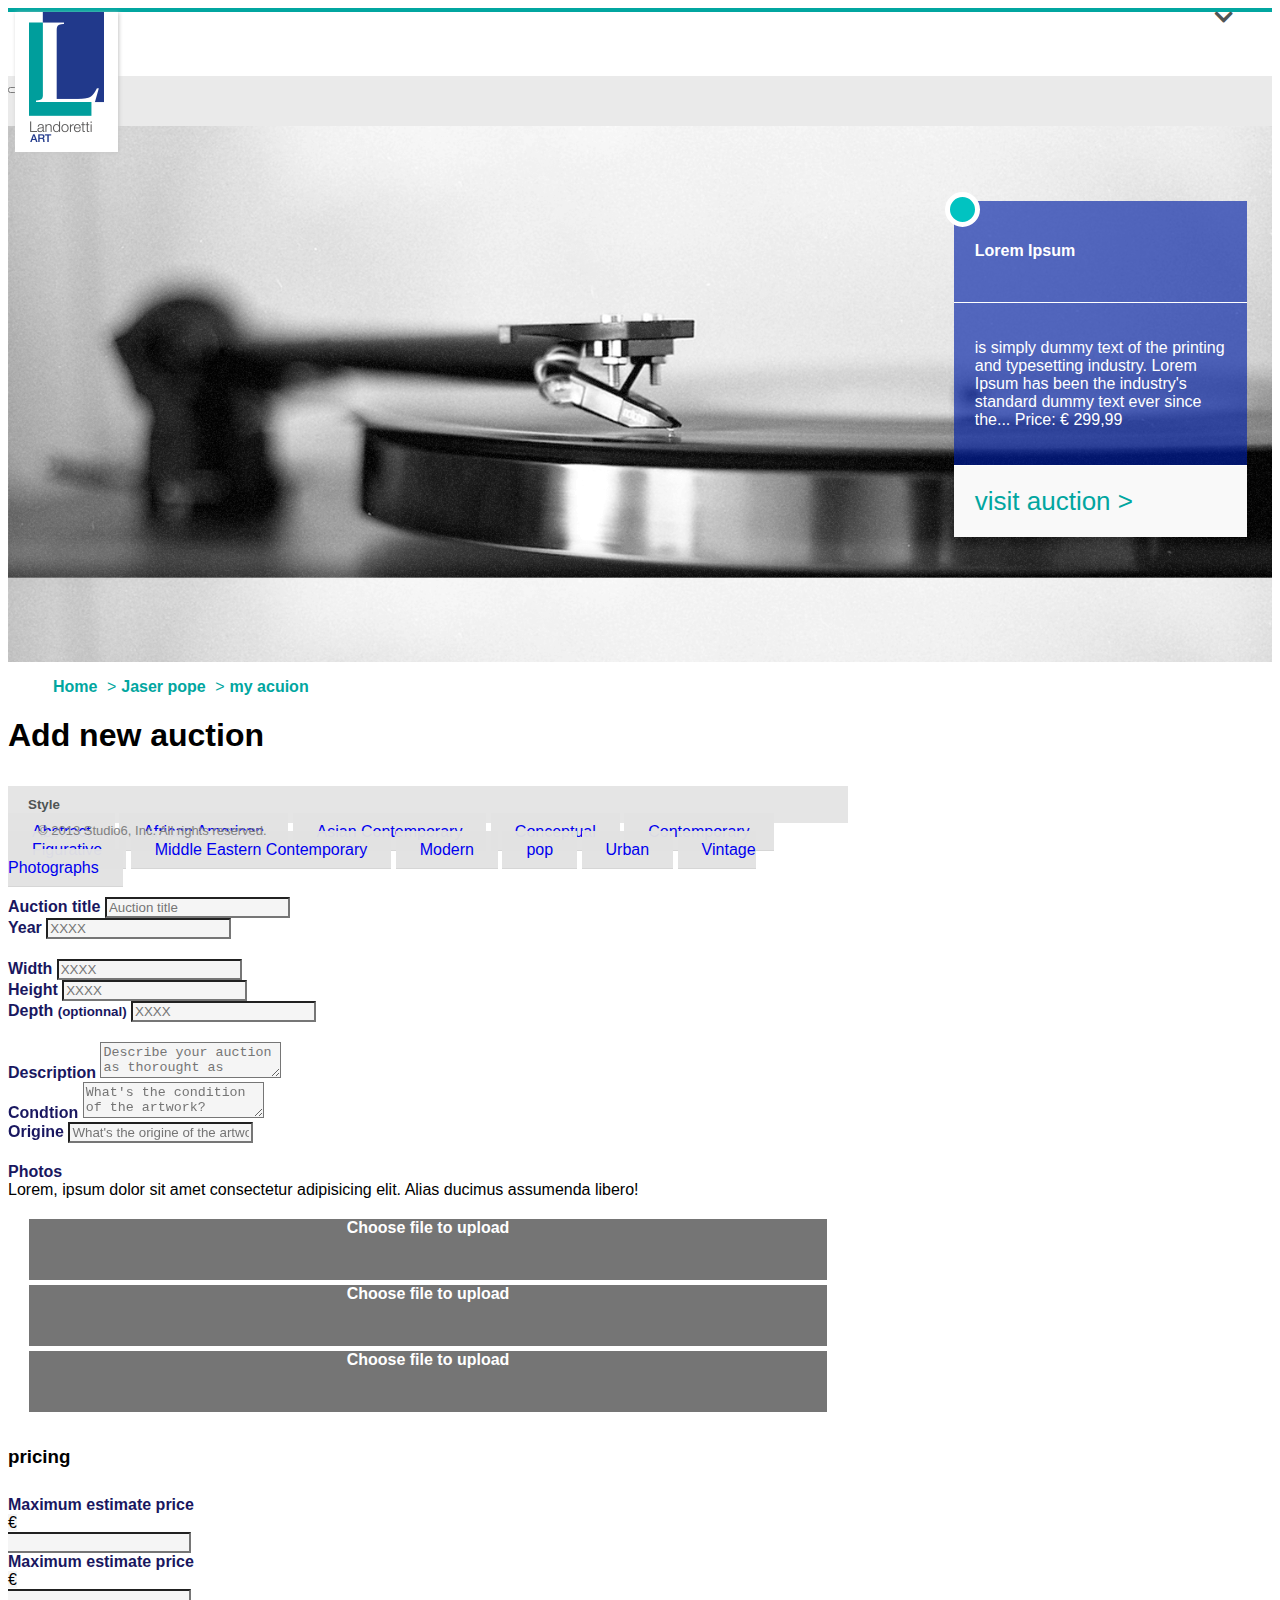
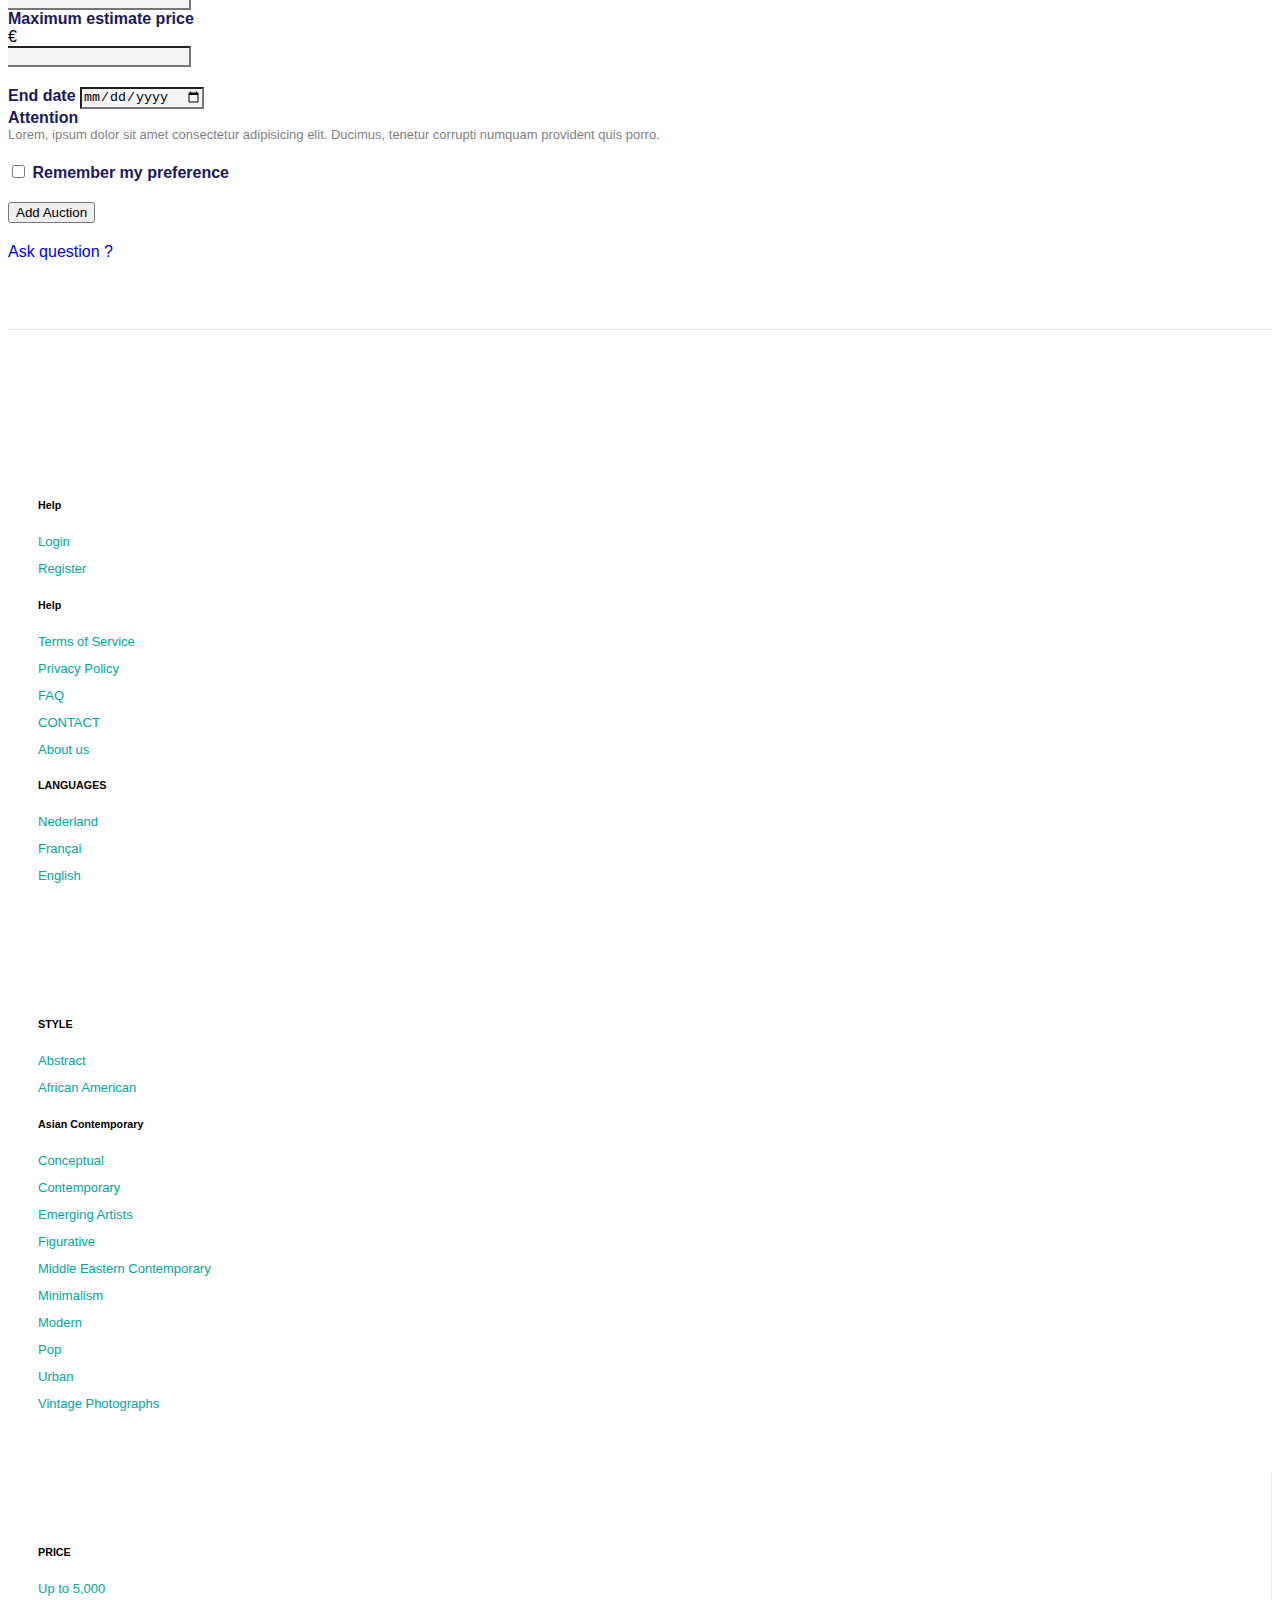
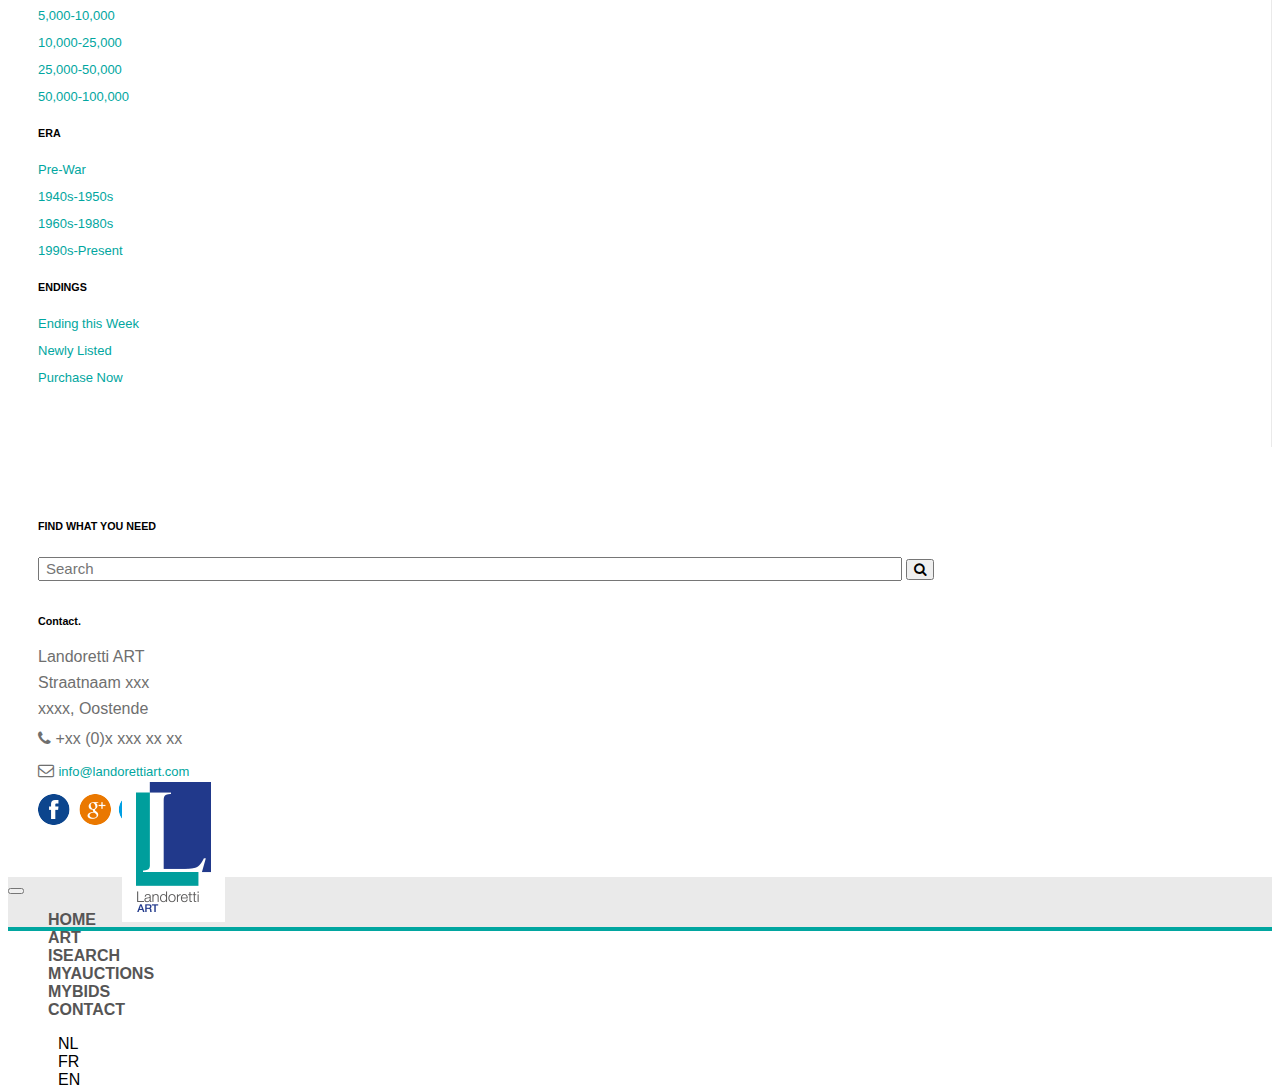
==== commit 2df53f53: "validatie newaction + seo" ====
--- a/newaction.html
+++ b/newaction.html
@@ -2,14 +2,41 @@
 <html lang="en">
 
 <head>
-    <!-- Required meta tags -->
+    <meta charset="utf-8">
+    <meta http-equiv="X-UA-Compatible" content="IE=edge">
+    <meta name="viewport" content="width=device-width, initial-scale=1">
+    <title>Landoretti - newAuction</title>
+    <meta name="google-site-verification" content="google04aefd3631d6737c">
+
+    <link rel="shortcut icon" type="image/x-icon" href="./assets/images/favicon.ico" />
+    <meta charset="utf-8">
+    <meta http-equiv="X-UA-Compatible" content="IE=edge">
+    <meta name="viewport" content="width=device-width, initial-scale=1">
+    <meta name="title" content="Landoretti - Overzicht">
+    <meta name="description" content="Landoretti veilingsite kunstmerk" />
+    <meta name="keywords" content="veiling, kunstwerk" />
+    <meta property="og:url" content="landoretti.manar.kbyeh.mtantwerp.eu" />
+    <meta property="og:type" content="website" />
+    <meta property="og:title" content="Landoretti" />
+    <meta property="og:description" content="Landoretti kunstmerk website" />
+    <meta property="og:image" content="img/logo.png" />
+    <meta name="author" content="Manar">
     <meta charset="utf-8">
     <meta name="viewport" content="width=device-width, initial-scale=1, shrink-to-fit=no">
     <link rel="stylesheet" href="https://maxcdn.bootstrapcdn.com/font-awesome/4.7.0/css/font-awesome.min.css">
     <!-- Bootstrap CSS -->
     <link rel="stylesheet" href="https://maxcdn.bootstrapcdn.com/bootstrap/4.0.0-beta.3/css/bootstrap.min.css" integrity="sha384-Zug+QiDoJOrZ5t4lssLdxGhVrurbmBWopoEl+M6BdEfwnCJZtKxi1KgxUyJq13dy" crossorigin="anonymous">
     <link rel="stylesheet" href="./assets/css/app.min.css">
-    <title>Hello, world!</title>
+    <!--[if lt IE 9]> <script src="https://oss.maxcdn.com/html5shiv/3.7.3/html5shiv.min.js"></script> <script src="https://oss.maxcdn.com/respond/1.4.2/respond.min.js"></script> <![endif]-->
+    <style>
+        .container .mix {
+            display: none
+        }
+        
+        .manar-card {
+            height: 426px
+        }
+    </style>
 </head>
 
 <body class="">
@@ -25,28 +52,8 @@
                         </div>
                         <!--<div class="manar-top-logo-text-inner see-on-mobile"><a href="">Landerotti</a></div>-->
                     </div>
-                    <div class="col-sm-12 col-md-8 col-lg-4 manar-link ">
-                        <div class="manar-link justify-content-center d-flex p-2 justify-content-md-start ">
-                            <li class="linked">
-                                <a href="">
-                                    <i class="fa fa-bars"></i>
-                                    <span>whatchlist</span>
-                                </a>
-                            </li>
-                            <li class="linked">
-                                <a href="">
-                                    <img src="./assets/images/User.png" alt="User">
-                                    <span>porfile</span>
-                                </a>
-                            </li>
-                            <li class="linked">
-                                <a href="">
-
-                                    <span>logout</span>
-                                </a>
-                            </li>
-
-                        </div>
+                    <div class="col-sm-12 col-md-8 col-lg-4 manar-link " id="manar-user-auth">
+
                     </div>
                     <div class="col-sm-12 col-md-12 col-lg-4 mana-searchbox ">
                         <form class="form-inline my-2 my-lg-0 manar-top-form d-flex justify-content-xs-center justify-content-md-center justify-content-sm-center">
@@ -69,10 +76,10 @@
                 <div class="collapse navbar-collapse " id="navbarSupportedContent">
                     <ul class="navbar-nav mr-auto">
                         <li class="nav-item active">
-                            <a class="nav-link" href="#">home <span class="sr-only">(current)</span></a>
+                            <a class="nav-link" href="index.html">home <span class="sr-only">(current)</span></a>
                         </li>
                         <li class="nav-item">
-                            <a class="nav-link" href="#">art</a>
+                            <a class="nav-link" href="overzicht.html">art</a>
                         </li>
                         <li class="nav-item">
                             <a class="nav-link" href="#">isearch</a>
@@ -81,7 +88,7 @@
                             <a class="nav-link" href="#">myauctions</a>
                         </li>
                         <li class="nav-item">
-                            <a class="nav-link" href="#">mybids</a>
+                            <a class="nav-link" href="newaction.html">mybids</a>
                         </li>
                         <li class="nav-item">
                             <a class="nav-link" href="#">contact</a>
@@ -125,24 +132,23 @@
                 <ul class="list-unstyled overzicht-pagination float-left p-2">
                     <ol class="breadcrumb manar-breadcrumb">
                         <li class="breadcrumb-item"><a href="#">Home</a></li>
-                        <li class="breadcrumb-item"><a href="#">option</a></li>
+                        <li class="breadcrumb-item"><a href="#">Jaser pope</a></li>
+                        <li class="breadcrumb-item"><a href="#">my acuion</a></li>
                     </ol>
                 </ul>
 
                 <div style="clear:both;"></div>
             </div>
-            <h5>Add new acuion</h5>
+            <h1>Add new auction</h1>
             <div class="row">
                 <div class="col-lg-6">
-                    <div class="alert alert-danger top-alert" role="alert">
-                        <h5><i class="fa fa-circle"></i>This is a danger alert—check it out!</h5>
-                        <h5><i class="fa fa-circle"></i>This is a danger alert—check it out!</h5>
-                        <h5><i class="fa fa-circle"></i>This is a danger alert—check it out!</h5>
+                    <div class="alert alert-danger top-alert hide" id="manar-msg-error" role="alert">
+
                     </div>
                 </div>
             </div>
             <div class="manar-drop-dow">
-                <form action="#" enctype="multipart/form-data">
+                <form action="#" enctype="multipart/form-data" id="form-dff">
                     <div class="contentform">
 
                         <div class="row">
@@ -150,125 +156,163 @@
                                 <div class="dropdown drop-down-selector">
 
                                     <button class="btn btn-secondary dropdown-toggle" type="button" id="dropdownMenuButton" data-toggle="dropdown" aria-haspopup="true" aria-expanded="false">
-                                              Dropdown button
+                                            Style
                                     </button>
                                     <div class="dropdown-menu" aria-labelledby="dropdownMenuButton">
-                                        <a class="dropdown-item" href="#">Action</a>
-                                        <a class="dropdown-item" href="#">Another action</a>
-                                        <a class="dropdown-item" href="#">Something else here</a>
+                                        <a class="dropdown-item" href="#">Abstract</a>
+                                        <a class="dropdown-item" href="#">African American</a>
+                                        <a class="dropdown-item" href="#">Asian Contemporary</a>
+                                        <a class="dropdown-item" href="#">Conceptual</a>
+                                        <a class="dropdown-item" href="#">Contemporary</a>
+                                        <a class="dropdown-item" href="#">Figurative</a>
+                                        <a class="dropdown-item" href="#">Middle Eastern Contemporary</a>
+                                        <a class="dropdown-item" href="#">Modern</a>
+
+                                        <a class="dropdown-item" href="#">pop</a>
+                                        <a class="dropdown-item" href="#">Urban</a>
+                                        <a class="dropdown-item" href="#">Vintage Photographs</a>
                                     </div>
                                 </div>
                             </div>
                         </div>
                         <div class="row">
                             <div class="col-sm-12 col-md-8 col-lg-8">
-                                <label for="inputPassword5">Password</label>
-                                <input type="text" class="form-control" placeholder=".col-3">
-                            </div>
-                            <div class="col-sm-12 col-md-4 col-lg-4">
-                                <label for="inputPassword5">Password</label>
-                                <input type="text" class="form-control" placeholder=".col-4">
-                            </div>
-                        </div>
+                                <label for="Auctiontitle">Auction title</label>
+                                <input id="auction" type="text" class="form-control" placeholder="Auction title">
+
+                            </div>
+                            <div class="col-sm-12 col-md-4 col-lg-4">
+                                <label for="Year">Year</label>
+                                <input id="year" type="text" class="form-control" placeholder="XXXX">
+
+                            </div>
+                        </div>
+                        <div class="row">
+                            <div class="col-sm-12 col-md-4 col-lg-4">
+                                <label for="inputPassword5">Width</label>
+                                <input id="width" type="text" class="form-control" placeholder="XXXX">
+
+                            </div>
+                            <div class="col-sm-12 col-md-4 col-lg-4">
+                                <label for="inputPassword5">Height</label>
+                                <input id="height" type="text" class="form-control " placeholder="XXXX">
+
+                            </div>
+                            <div class="col-sm-12 col-md-4 col-lg-4">
+                                <label for="Depth">Depth <small>(optionnal)</small></label>
+                                <input id="depth" type="text" class="form-control" placeholder="XXXX">
+
+                            </div>
+                        </div>
+                        <div class="row">
+                            <div class="col-12">
+                                <label for="Description">Description</label>
+                                <textarea id="description" class="form-control" placeholder="Describe your auction as thorought as possible"></textarea>
+
+                            </div>
+                            <div class="col-12">
+                                <label for="Condtion">Condtion</label>
+                                <textarea id="condtion" class="form-control" placeholder="What's the condition of the artwork?"></textarea>
+
+                            </div>
+                            <div class="col-12">
+                                <label for="Origine">Origine</label>
+                                <input id="origine" type="text" class="form-control" - placeholder="What's the origine of the artwork?">
+
+                            </div>
+
+                        </div>
+                        <div class="row">
+                            <label for="">Photos</label>
+                            <div class="col-12">
+                                Lorem, ipsum dolor sit amet consectetur adipisicing elit. Alias ducimus assumenda libero!
+                            </div>
+                        </div>
+                        <div class="row">
+                            <div class="col-sm-12 col-md-4 col-lg-4 ">
+                                <div class="image-grad d-flex align-items-center justify-content-center">
+                                    <label for="file">Choose file to upload</label>
+                                    <input class="hide" type="file" id="file" name="file" multiple>
+                                    <i class="fa fa-check fa-fw imagecheck" style="display: none;"></i>
+                                </div>
+                            </div>
+                            <div class="col-sm-12 col-md-4 col-lg-4 ">
+                                <div class="image-grad d-flex align-items-center justify-content-center">
+                                    <label for="file">Choose file to upload</label>
+                                    <input class="hide" type="file" name="file" multiple>
+                                    <i class="fa fa-check fa-fw imagecheck" style="display: none;"></i>
+                                </div>
+                            </div>
+                            <div class="col-sm-12 col-md-4 col-lg-4 ">
+                                <div class="image-grad d-flex align-items-center justify-content-center">
+                                    <label for="file">Choose file to upload</label>
+                                    <input class="hide" type="file" name="file" multiple>
+                                    <i class="fa fa-check fa-fw imagecheck" style="display: none;"></i>
+                                </div>
+                            </div>
+
+                        </div>
+                        <h3>pricing</h3>
                         <div class="row border-selector-input">
                             <div class="col-sm-12 col-md-4 col-lg-4">
-                                <label for="inputPassword5">Password</label>
+                                <label for="inputPassword5">Maximum estimate price</label>
                                 <div class="input-group ">
                                     <div class="input-group-prepend">
                                         <span class="input-group-text">	&#x20ac;</span>
                                     </div>
-                                    <input type="text" class="form-control" aria-label="Amount (to the nearest dollar)">
+                                    <input id="price1" type="text" class="form-control" aria-label="Amount (to the nearest dollar)">
 
                                 </div>
                             </div>
                             <div class=" col-sm-12 col-md-4 col-lg-4">
-                                <label for="inputPassword5">Password</label>
+                                <label for="inputPassword5">Maximum estimate price</label>
                                 <div class="input-group ">
                                     <div class="input-group-prepend">
                                         <span class="input-group-text">	&#x20ac;</span>
                                     </div>
-                                    <input type="text" class="form-control" aria-label="Amount (to the nearest dollar)">
-
-                                </div>
-                            </div>
-                            <div class="col-sm-12 col-md-4 col-lg-4">
-                                <label for="inputPassword5">Password</label>
+                                    <input id="price2" type="text" class="form-control" aria-label="Amount (to the nearest dollar)">
+
+                                </div>
+                            </div>
+                            <div class="col-sm-12 col-md-4 col-lg-4">
+                                <label for="inputPassword5">Maximum estimate price</label>
                                 <div class="input-group ">
                                     <div class="input-group-prepend">
                                         <span class="input-group-text">	&#x20ac;</span>
                                     </div>
-                                    <input type="text" class="form-control" aria-label="Amount (to the nearest dollar)">
-
-                                </div>
-                            </div>
-                        </div>
-                        <div class="row">
-                            <div class="col-12">
-                                <label for="inputPassword5">Password</label>
-                                <textarea class="form-control" id="exampleTextarea" rows="3"></textarea>
-                            </div>
-                            <div class="col-12">
-                                <label for="inputPassword5">Password</label>
-                                <textarea class="form-control" id="exampleTextarea" rows="3"></textarea>
-                            </div>
-                            <div class="col-12">
-                                <label for="inputPassword5">Password</label>
-                                <input type="text" class="form-control" placeholder=".col-3">
-                            </div>
-
-                        </div>
-                        <div class="row">
-                            <label for="">test</label>
-                            <div class="col-12">
-                                Lorem, ipsum dolor sit amet consectetur adipisicing elit. Alias ducimus assumenda libero!
-                            </div>
-                        </div>
-                        <div class="row">
-                            <div class="col-sm-12 col-md-4 col-lg-4 ">
-                                <div class="image-grad d-flex align-items-center justify-content-center">
-                                    <label for="file">Choose file to upload</label>
-                                    <input class="hide" type="file" id="file" name="file" multiple>
-                                </div>
-                            </div>
-                            <div class="col-sm-12 col-md-4 col-lg-4 ">
-                                <div class="image-grad d-flex align-items-center justify-content-center">
-                                    <label for="file">Choose file to upload</label>
-                                    <input class="hide" type="file" id="file" name="file" multiple>
-                                </div>
-                            </div>
-                            <div class="col-sm-12 col-md-4 col-lg-4 ">
-                                <div class="image-grad d-flex align-items-center justify-content-center">
-                                    <label for="file">Choose file to upload</label>
-                                    <input class="hide" type="file" id="file" name="file" multiple>
-                                </div>
-                            </div>
-
-                        </div>
-                        <h3>pricing</h3>
-
-                        <div class="row">
-                            <div class="col-sm-12 col-md-4 col-lg-4">
-                                <label for="inputPassword5">Password</label>
-                                <input type="text" class="form-control" placeholder=".col-2">
-                            </div>
-                            <div class="col-sm-12 col-md-4 col-lg-4">
-                                <label for="inputPassword5">Password</label>
-                                <input type="text" class="form-control is-invalid" placeholder=".col-3">
-                            </div>
-                            <div class="col-sm-12 col-md-4 col-lg-4">
-                                <label for="inputPassword5">Password</label>
-                                <input type="text" class="form-control" placeholder=".col-4">
-                            </div>
-                        </div>
-                        <div class="row">
-                            <div class="col-sm-12 col-md-4 col-lg-4">
-                                <label for="inputPassword5">Password</label>
-                                <input type="date" class="form-control" placeholder=".col-2">
+                                    <input type="text" id="price3" class="form-control" aria-label="Amount (to the nearest dollar)">
+
+                                </div>
+                            </div>
+                        </div>
+
+                        <div class="row">
+                            <div class="col-sm-12 col-md-4 col-lg-4">
+                                <label for="inputPassword5">End date</label>
+                                <input type="date" id="date" class="form-control" placeholder="XXXX" alt="End date">
+
                             </div>
                             <div class="col-sm-12 col-md-8 col-lg-8 inof-fazz">
-                                <label for="info">Efdds</label>
+                                <label for="info">Attention</label>
                                 <div>Lorem, ipsum dolor sit amet consectetur adipisicing elit. Ducimus, tenetur corrupti numquam provident quis porro.</div>
                             </div>
+                        </div>
+                        <div class="row">
+                            <div class="col-sm-12 col-md-12 col-lg-12 ">
+                                <div class="custom-control custom-checkbox  ">
+                                    <input type="checkbox" class="custom-control-input" id="customControlInline">
+                                    <label class="sds custom-control-label" for="customControlInline">Remember my preference</label>
+                                </div>
+                            </div>
+
+                        </div>
+                        <div class="row">
+                            <div class="col-sm-12 col-md-6 col-lg-4">
+                                <button type="submit" class="btn btn-info col-lg-12">Add Auction</button>
+                            </div>
+                        </div>
+                        <div class="row">
+                            <div class="col-sm-12 col-md-6 col-lg-4 text-center"><a href="#" class="col-lg-12">Ask question ?</a></div>
                         </div>
                     </div>
 
@@ -337,35 +381,35 @@
                 </div>
                 <div class="col-sm-12 col-md-4 col-lg-2 hidden-sm-down sdf">
                     <div>
-                        <h6><strong>   PRICE</strong></h6>
-                        <p><a href="#">        Up to 5,000</a></p>
-                        <p><a href="#">     5,000-10,000</a></p>
-
-
-                        <p><a href="#">      10,000-25,000 </a></p>
-                        <p><a href="#">    25,000-50,000</a></p>
-                        <p><a href="#">    50,000-100,000</a></p>
-
-                    </div>
-                    <div>
-                        <h6><strong>    ERA</strong></h6>
-                        <p><a href="#"> Pre-War</a></p>
-                        <p><a href="#">     1940s-1950s</a></p>
-
-
-                        <p><a href="#">  1960s-1980s </a></p>
-                        <p><a href="#">   1990s-Present</a></p>
-
-                    </div>
-
-                    <div>
-                        <h6><strong>     ENDINGS</strong></h6>
-
-                        <p><a href="#">     Ending this Week</a></p>
-
-
-                        <p><a href="#"> Newly Listed </a></p>
-                        <p><a href="#">  Purchase Now</a></p>
+                        <h6><strong>PRICE</strong></h6>
+                        <p><a href="#">Up to 5,000</a></p>
+                        <p><a href="#">5,000-10,000</a></p>
+
+
+                        <p><a href="#">10,000-25,000 </a></p>
+                        <p><a href="#">25,000-50,000</a></p>
+                        <p><a href="#">50,000-100,000</a></p>
+
+                    </div>
+                    <div>
+                        <h6><strong>ERA</strong></h6>
+                        <p><a href="#">Pre-War</a></p>
+                        <p><a href="#">1940s-1950s</a></p>
+
+
+                        <p><a href="#">1960s-1980s </a></p>
+                        <p><a href="#">1990s-Present</a></p>
+
+                    </div>
+
+                    <div>
+                        <h6><strong>ENDINGS</strong></h6>
+
+                        <p><a href="#">Ending this Week</a></p>
+
+
+                        <p><a href="#">Newly Listed </a></p>
+                        <p><a href="#">Purchase Now</a></p>
 
                     </div>
 
@@ -400,10 +444,10 @@
                         </p>
                     </div>
                     <div>
-                        <img src="./assets/images/face.png">
-                        <img src="./assets/images/google.png">
-                        <img src="./assets/images/twitter.png">
-                        <img src="./assets/images/youtube.png">
+                        <img src="./assets/images/face.png" alt="facebook">
+                        <img src="./assets/images/google.png" alt="google">
+                        <img src="./assets/images/twitter.png" alt="twitter">
+                        <img src="./assets/images/youtube.png" alt="youtube">
 
 
 
@@ -429,10 +473,10 @@
                     <div class="collapse navbar-collapse">
                         <ul class="navbar-nav mr-auto">
                             <li class="nav-item active">
-                                <a class="nav-link" href="#">home <span class="sr-only">(current)</span></a>
+                                <a class="nav-link" href="index.html">home <span class="sr-only">(current)</span></a>
                             </li>
                             <li class="nav-item">
-                                <a class="nav-link" href="#">art</a>
+                                <a class="nav-link" href="overzicht.html">art</a>
                             </li>
                             <li class="nav-item">
                                 <a class="nav-link" href="#">isearch</a>
@@ -441,7 +485,7 @@
                                 <a class="nav-link" href="#">myauctions</a>
                             </li>
                             <li class="nav-item">
-                                <a class="nav-link" href="#">mybids</a>
+                                <a class="nav-link" href="newaction.html">mybids</a>
                             </li>
                             <li class="nav-item">
                                 <a class="nav-link" href="#">contact</a>
@@ -463,10 +507,24 @@
     <!-- Optional JavaScript -->
 
     <!-- jQuery first, then Popper.js, then Bootstrap JS -->
-    <script src="https://code.jquery.com/jquery-3.2.1.slim.min.js" integrity="sha384-KJ3o2DKtIkvYIK3UENzmM7KCkRr/rE9/Qpg6aAZGJwFDMVNA/GpGFF93hXpG5KkN" crossorigin="anonymous"></script>
+    <script src="https://code.jquery.com/jquery-3.2.1.min.js" crossorigin="anonymous"></script>
     <script src="https://cdnjs.cloudflare.com/ajax/libs/popper.js/1.12.9/umd/popper.min.js" integrity="sha384-ApNbgh9B+Y1QKtv3Rn7W3mgPxhU9K/ScQsAP7hUibX39j7fakFPskvXusvfa0b4Q" crossorigin="anonymous"></script>
     <script src="https://maxcdn.bootstrapcdn.com/bootstrap/4.0.0-beta.3/js/bootstrap.min.js" integrity="sha384-a5N7Y/aK3qNeh15eJKGWxsqtnX/wWdSZSKp+81YjTmS15nvnvxKHuzaWwXHDli+4" crossorigin="anonymous"></script>
     <script src="./assets/js/app.js"></script>
+    <!-- Global site tag (gtag.js) - Google Analytics -->
+    <script async src="https://www.googletagmanager.com/gtag/js?id=UA-112472609-1"></script>
+    <script>
+        window.dataLayer = window.dataLayer || [];
+
+        function gtag() {
+            dataLayer.push(arguments);
+        }
+        gtag('js', new Date());
+
+        gtag('config', 'UA-112472609-1');
+    </script>
+
+
 
 </body>
 
--- a/assets/css/app.min.css
+++ b/assets/css/app.min.css
@@ -1 +1 @@
-body{font-family:"Roboto", sans-serif}.wraper .bg-light{background-color:#eaeaea !important}.wraper li{list-style:none}.wraper a{text-decoration:none}.wraper a:hover{text-decoration:none}.wraper .manar-top-bar{border-top:4px solid #01a6a0;padding:7px;height:50px}.wraper .manar-top-bar .manar-logo{position:relative}.wraper .manar-top-bar .manar-link>li{margin-right:7px}.wraper .manar-top-bar .manar-link>li::last-child::after{contain:"&nbsp;"}.wraper .manar-top-bar .manar-link>li:not(:last-child)::after{content:'|';font-size:14px;color:#0a1e75}.wraper .manar-top-bar .manar-link>li>a{color:#0a1e75;padding:0 11px}.wraper .manar-top-bar .manar-link>li>a>i{font-size:80%}.wraper .manar-top-bar .manar-link>li>a>span{margin-left:5px;text-transform:uppercase;font-weight:600;font-size:85%}.wraper .manar-top-bar .manar-top-logo-inner{position:relative;z-index:999;margin-right:115px}.wraper .manar-top-bar .manar-top-logo-inner img{box-shadow:0px 0px 20px 1px rgba(48,48,46,0.2);margin-top:-10px}.wraper .manar-top-bar .mana-searchbox input{width:207px;height:30px;display:inline-block;box-shadow:none;border:1px solid #bebebd;color:#333}.wraper .manar-top-bar .mana-searchbox input::-webkit-input-placeholder{color:#333}.wraper .manar-top-bar .mana-searchbox button{background:none;border:none;outline:none;font-size:18px;color:#21398b}.wraper .manar-top-bar .mana-searchbox .sm-height{height:32px;line-height:5px}.wraper .navbar{background-color:#eaeaea;height:50px}.wraper .carousel{background:transparent !important;opacity:1;text-shadow:none;top:2%;cursor:default}.wraper .carousel span{background-color:rgba(0,0,0,0.2);font-size:8px;width:30px;height:50px;line-height:80px;cursor:pointer;color:#e8e8e8}.wraper .carousel span:hover{background-color:rgba(0,0,0,0.4)}.wraper .carousel:hover{background:transparent !important}.wraper .carousel-control-prev{justify-content:flex-start}.wraper .carousel-control-next{justify-content:flex-end}.wraper .carousel-indicators li{width:15px;height:15px;border-radius:50%;margin-left:15px;border:1px solid #ccc}.wraper .manar-link>li{margin-right:7px}.wraper .manar-link>li::last-child::after{contain:"&nbsp;"}.wraper .manar-link>li:not(:last-child)::after{content:'|';font-size:14px;color:#0a1e75}.wraper .manar-link>li>a{color:#0a1e75;padding:0 11px}.wraper .manar-link>li>a>i{font-size:80%}.wraper .manar-link>li>a>span{margin-left:5px;text-transform:uppercase;font-weight:600;font-size:85%}.wraper .manar-top-logo-inner{background-image:url(../images/logo.png);width:103px;height:140px;box-shadow:1px 1px 4px 0px #c7c7c7;background-position:center;background-repeat:no-repeat;background-size:contain;position:absolute;top:-7px;z-index:5}.wraper .manar-top-logo-inner img{transition:all 0.3s ease}.wraper .manar-top-logo-inner a:hover img{transform:scale(1.03)}.wraper .manar-sub-top-nav .logoBrendManar{margin-left:39%}.wraper .manar-sub-top-nav .manar-shrink-nav-indesk .manar-lang-bar{margin-bottom:0}.wraper .manar-sub-top-nav .manar-shrink-nav-indesk .manar-lang-bar li{margin:0 10px}@media screen and (max-width: 750px){.wraper .hidden-sm-down{display:none}}@media screen and (min-width: 751px){.wraper .see-on-mobile{display:none}}@media screen and (max-width: 750px){.hidden-sm-down{display:none}}@media screen and (min-width: 751px){.see-on-mobile{display:none}}@media screen and (max-width: 992px){.hidden-sm-down{display:none}.see-on-mobile{display:block}}@media (max-width: 575px){.justify-content-xs-center{-webkit-box-pack:center !important;-ms-flex-pack:center !important;justify-content:center !important}.manar-top-form{width:92%;margin:0 auto;padding:5px 8px}.manar-top-form input{width:74%;margin-right:9px}}@media (min-width: 576px) and (max-width: 1000px){.manar-top-form input{width:38% !important}}@media (min-width: 776px){.manar-shrink-nav-indesk{width:70%}.manar-sub-top-nav nav div ul li{margin-right:9px}.manar-sub-top-nav nav div ul li a{text-transform:uppercase;color:#565555 !important;font-weight:bolder;transition:color 0.6s ease-in-out}.manar-sub-top-nav nav div ul li a:hover{color:grey !important}}.carousel-caption .manar-slider-info{background-color:#4155ac;width:97%;position:absolute;bottom:395%;height:159px;margin-left:5%}.carousel-caption .manar-slider-info>div{position:relative}.carousel-caption .manar-slider-info:before{content:'';background-color:#01a6a0;display:block;width:20px;height:20px;position:absolute;top:-10px;left:-10px;border-radius:50px;border:5px solid #fff}.carousel-caption .manar-slide-text{padding:30px;font-size:13px;text-align:justify}.manar-contafter-slider{padding:30px;text-align:center}.manar-contafter-slider h3{color:#0a1e75;font-size:37px}.manar-icon-info{margin-top:30px}.manar-icon-info>div>h5{margin-top:24px}.image-wrap-maar img{max-width:98%}.text-bg{background-color:#f3f3f3;padding:50px 0 100px}.text-bg .k{font-size:40px;color:#0a1e75;font-family:"Helvetica-Light";margin-bottom:50px}.text-bg .k i{font-size:25px;width:27px;height:27px;border:1px solid #0f2277;border-radius:50%}.manar-image-overal{height:50%;margin-bottom:2px;background-repeat:no-repeat;width:100%;background-size:cover}.image-wrap-maar .mn-right{height:100%}.image-wrap-maar .mn-left div{height:145px;margin-bottom:8px}.image-wrap-maar .mn-left img{height:100%;width:100%;object-fit:cover}.row.image-wrap-maar{padding:0 !important}.row.image-wrap-maar>div{padding:0 !important}.manar-overal{position:absolute;background-image:url(../images/Overlay.png);width:98%;z-index:5555;height:inherit;top:0;left:6px;visibility:hidden;transition:all 0.5 ease-in;-webkit-transition:all 0.5 ease-in;-o-transition:all 0.5 ease-in;-moz-transition:all 0.5 ease-in}.manar-overal::before{font-family:"FontAwesome";content:"\f002";position:absolute;top:44%;font-size:30px;left:48%;color:white}.is-manar-overal{position:relative}.is-manar-overal:hover>.manar-overal{visibility:visible}.manar-footer-content{border-top:1px solid #eaeaea;width:100%;margin-top:58px}.manar-footer-selector .sdf{border-right:1px solid #eaeaea}.manar-footer-selector>div{padding:48px 0;padding-left:30px}.manar-footer-selector>div>div>p{padding:0;line-height:10px;color:#6f6f6f}.manar-footer-selector>div>div>p>a{color:#01a6a0;font-weight:normal;font-size:13px}@media screen and (max-width: 751px){.manar-footer-selector>div>h6{text-align:center}.manar-footer-selector>div>div{text-align:center}.manar-footer-selector>div>div>h6{font-weight:bold;font-size:22px}.manar-footer-selector>div>div>p{font-size:20px !important;line-height:23px}.manar-footer-selector>div>div>p>a{font-size:20px !important;line-height:23px}.manar-footer-selector>div>div:last-child{padding-bottom:31px}.manar-footer-selector>div>div>p,.manar-footer-selector>div>div>h6{text-align:center}.manar-sub-footer{position:relative !important;bottom:-9px !important;font-size:15px !important;color:black !important}.manar-mobile-input{width:81%;margin:0 auto}.manar-mobile-input input{width:78% !important;height:40px}}.manar-input.form-control{padding:1px 0px 2px 6px !important;width:70%;font-size:15px}.manar-contact-footer{padding-top:9px}.manar-bottom-navbar{position:relative}.manar-logo-bottom{position:absolute;z-index:44;left:9%;bottom:1px}.manar-logo-bottom a{transition:all 0.6s ease-in}.manar-logo-bottom a:hover>img{transform:scale(1.03)}.manar-bottom-navbar{border-bottom:4px solid #01a6a0}.manar-sub-footer{position:absolute;bottom:62px;font-size:small;color:grey}.section-text::after{content:" ";width:25px;height:25px;background:#01c3c1;position:absolute;top:-9px;left:-9px;border-radius:50%;border:5px solid #ffffff;opacity:1}.manar-bg-img{background-image:url(../images/Vitrine-imgarea.png);height:536px;background-size:100%;position:relative}.section-text{position:absolute;right:2%;top:14%;width:293px}.mara-card-selector{color:#fff;background-color:rgba(1,32,166,0.65)}.mara-card-selector .card-block,.mara-card-selector .card-footer,.mara-card-selector .card-header{padding:20px 21px}.mara-card-selector .card-footer{border-top:1px solid white;background:#f9f9f9}.mara-card-selector .card-footer a{color:#01a6a0;font-size:26px}.mara-card-selector .card-header{border-bottom:1px solid white}@media (max-width: 900px){.section-text{position:relative;width:293px;left:14%}.manar-bg-img{height:536px !important;background-size:cover !important;background-repeat:no-repeat}}@media (max-width: 900px) and (min-width: 660px){.section-text{left:30% !important}}.manar-order>div:first-child{text-align:right;font-weight:bold}.manar-order>div:nth-child(2) li{margin-right:10px}.manar-order>div:nth-child(2) li:not(:last-child)::after{content:"|";position:relative;right:-6px;color:gray}.manar-order>div:nth-child(2) li a{color:grey}.manar-order>div:nth-child(2) li.active{border-bottom:2px solid grey}.manar-sortedby{padding:21px 0}@media (max-width: 900px){.manar-order *{text-align:center !important}.manar-order>div{padding:12px 0}.manar-order>div:nth-child(2) li{display:block !important;padding:5px;font-size:19px}.manar-order>div:nth-child(2) li.active{color:#000;font-weight:bold;border:0}.manar-order>div:nth-child(2) li:not(:last-child)::after{content:" " !important}}.filter{border-bottom:2px solid #c9c9c9;padding-bottom:25px;margin-bottom:15px}.filter .sort-by{margin-top:8px}.filter .sort-by h6{text-transform:uppercase;color:#000;font-weight:bold;display:inline-block}.filter .sort-by ul{margin-bottom:0;display:inline-block}.list-unstyled{padding-left:0;list-style:none;padding-left:0;list-style:none}.filter .sort-by ul li{display:inline-block}.filter .sort-by ul li a{color:#6f6c6c;padding-right:10px;border-right:1px solid #a09494}.filter .sort-by ul li.active a{color:#7f7f7f;font-weight:bold}.filter .ad-options{text-align:right}.filter .ad-options h6{display:inline-block;color:#364689;font-size:18px;margin-right:10px}.filter .ad-options i{width:28px;height:28px;border-radius:50%;background-color:#c8c5c5;color:#fff;text-align:center;line-height:28px;font-size:28px;position:relative;top:5px;cursor:pointer}.filter .list{display:none;margin-top:50px}.filter .list .menu{display:inline-block}.filter .list .menu h4{display:inline-block;color:#000;font-size:16px;font-weight:bold;margin-bottom:5px}.filter .list .menu li{margin-left:10px;margin-bottom:5px}.filter .list>div>div>div>p>a{color:#6f6c6c;font-size:14px}.overzichtpart{margin-top:20px}.overzichtpart .big-img-container{background-color:#d9ebeb;padding:0;height:822px;margin-bottom:50px}.overzichtpart .part{height:250px;position:relative;height:250px;position:relative;height:250px;position:relative}.overzichtpart .part.big-img{height:100%}.overzichtpart .part.big-img .big-img-text{width:66%;min-height:134px;position:absolute;bottom:5%;left:17%}.overzichtpart .part.big-img .big-img-text h2{font-family:Helvetica;font-size:35px;font-weight:100;margin-bottom:30px;color:#616161}.overzichtpart .part.big-img .big-img-text p{padding-left:4%;color:#434343;font-family:"Arial MT";font-size:15px;font-weight:400;line-height:21px}.manarrotatison{transform:rotate(90deg)}.part:hover>.toon{display:block}.part.big-img .toon i{left:50%;top:30%}.overzicht-pagination li{display:inline-block}.overzicht-pagination li a{padding:6px 5px;border:none;color:#6f6c6c;font-weight:bold}.overzichtpart{margin-top:20px}.overzichtpart .partoverzicht{position:relative}.overzichtpart .partoverzicht.headimage{height:851px;padding-right:2px}.overzichtpart .partoverzicht .toon{display:none;cursor:pointer}.overzichtpart .partoverzicht .toon i{position:absolute;z-index:999;color:#fff;font-size:64px;line-height:261px;left:35%}.partoverzicht:hover>.toon{display:block}.overzichtpart .partoverzicht .toon .hover{position:absolute;top:0;left:0;right:0;bottom:0;background-color:rgba(86,86,86,0.7)}.overzichtpart .partoverzicht img{width:100%;height:100%}.overzichtpart .overzichtfoto{margin-top:20px;padding:10px}.overzichtpart .overzichtfoto .overzicht-year{color:#0104a6}.overzichtpart .overzichtfoto .overzicht-title{margin-top:-5px;font-weight:bold;color:#545353}.overzichtpart .overzichtfoto .euro{display:block;margin-top:5px;font-size:18px;color:#545353}.overzichtpart .overzichtfoto .date{display:inline-block;color:#545353;font-size:14px;margin-top:10px}.overzichtpart .overzichtfoto button{float:right;padding:8px 5px;background-color:transparent;border:1px solid #e5e5e5;color:#0a1e75;font-weight:bold;text-transform:uppercase;font-size:0.9rem}.overzichtpart .overzichtfoto button i{font-size:24px;margin-left:5px;position:relative;top:3px}.overzichtpart .overzichtfoto hr{border:1px solid #e5e5e5;margin-top:12px}.overzichtpart .overzichtfoto .overzicht-title{margin-top:-5px;font-weight:bold;color:#545353;font-size:1.1rem}.manar-other-infor{padding:10px 1px}.manar-other-infor>div>div>p>a:hover{color:#0104a6}.manar-other-infor>div>div>h6{font-size:12px}.manar-other-infor>div>div>p{line-height:3px}.manar-other-infor>div>div>p>a{color:#515252;font-weight:normal;font-size:13px}.manar-o-i-container{border-bottom:1px solid #cccccc}.manar-breadcrumb{background:transparent}.manar-breadcrumb li:not(:first-child)::before{content:">" !important;color:#01a6a0}.manar-breadcrumb li a{color:#01a6a0}.top-alert h5{font-size:14px;color:red;line-height:14px;padding:7px 13px 2px 13px;border-radius:0 !important}.top-alert h5 i{font-size:7px;margin-right:7px}.drop-down-selector .dropdown-toggle::after{content:"\f107" !important;font-family:FontAwesome;position:absolute;right:47px;top:1px;font-size:30px;border:0 !important}.drop-down-selector button{width:100%;text-align:left;font-weight:bold;background-color:#e5e5e5;border:0;color:#4f5454;border-radius:0;padding:11px 20px}.drop-down-selector>div{width:100%}.contentform .row{padding:10px 0}.contentform label{padding:14px 0 1px 0;color:#191760;font-weight:bold}@media (min-width: 950px){.form-container-top{max-width:840px !important}}.manar-drop-dow .border-selector-input .form-control{border-left:0 !important}.manar-drop-dow .border-selector-input .form-control:focus{outline:0;border:1px solid #dad6d6;box-shadow:unset}.input-group-is-fouses{color:#495057;background-color:#fff;border-color:#80bdff;outline:0;box-shadow:0 0 0 0.2rem rgba(0,123,255,0.25)}.manar-drop-dow .form-control,.manar-drop-dow .input-group-text{border-radius:0;background:whitesmoke}.manar-drop-dow .is-invalid{background-color:#ffecec}.image-grad{background:#757575;width:95%;height:61px;text-align:center;margin:0 auto;color:white;outline:0;padding:0;margin-bottom:5px}.image-grad label{text-align:center;color:#fff}.image-grad span{width:87%;margin:0 auto}.hide{display:none}.inof-fazz>div{font-size:13px;color:grey}
+.list-unstyled,.wraper li{list-style:none}.wraper .manar-link>li::last-child::after,.wraper .manar-top-bar .manar-link>li::last-child::after{contain:"&nbsp;"}.manar-logo-bottom a:hover>img,.wraper .manar-top-logo-inner a:hover img{transform:scale(1.03)}body{font-family:Roboto,sans-serif}.wraper .bg-light{background-color:#eaeaea!important}.wraper a,.wraper a:hover{text-decoration:none}.wraper .manar-top-bar{border-top:4px solid #01a6a0;padding:7px;height:50px}.wraper .manar-top-bar .manar-logo{position:relative}.wraper .manar-top-bar .manar-link>li{margin-right:7px}.wraper .manar-top-bar .manar-link>li:not(:last-child)::after{content:'|';font-size:14px;color:#0a1e75}.wraper .manar-top-bar .manar-link>li>a{color:#0a1e75;padding:0 11px}.wraper .manar-top-bar .manar-link>li>a>i{font-size:80%}.wraper .manar-top-bar .manar-link>li>a>span{margin-left:5px;text-transform:uppercase;font-weight:600;font-size:85%}.wraper .manar-top-bar .manar-top-logo-inner{position:relative;z-index:999;margin-right:115px}.wraper .manar-top-bar .manar-top-logo-inner img{box-shadow:0 0 20px 1px rgba(48,48,46,.2);margin-top:-10px}.wraper .manar-top-bar .mana-searchbox input{width:207px;height:30px;display:inline-block;box-shadow:none;border:1px solid #bebebd;color:#333}.wraper .manar-top-bar .mana-searchbox input::-webkit-input-placeholder{color:#333}.wraper .manar-top-bar .mana-searchbox button{background:0 0;border:none;outline:0;font-size:18px;color:#21398b}.wraper .manar-top-bar .mana-searchbox .sm-height{height:32px;line-height:5px}.wraper .navbar{background-color:#eaeaea;height:50px}.wraper .carousel{background:0 0!important;opacity:1;text-shadow:none;top:2%;cursor:default}.wraper .carousel span{background-color:rgba(0,0,0,.2);font-size:8px;width:30px;height:50px;line-height:80px;cursor:pointer;color:#e8e8e8}.wraper .carousel span:hover{background-color:rgba(0,0,0,.4)}.wraper .carousel:hover{background:0 0!important}.wraper .carousel-control-prev{justify-content:flex-start}.wraper .carousel-control-next{justify-content:flex-end}.wraper .carousel-indicators li{width:15px;height:15px;border-radius:50%;margin-left:15px;border:1px solid #ccc}.wraper .manar-link>li{margin-right:7px}.wraper .manar-link>li:not(:last-child)::after{content:'|';font-size:14px;color:#0a1e75}.wraper .manar-link>li>a{color:#0a1e75;padding:0 11px}.wraper .manar-link>li>a>i{font-size:80%}.wraper .manar-link>li>a>span{margin-left:5px;text-transform:uppercase;font-weight:600;font-size:85%}.wraper .manar-top-logo-inner{background-image:url(../images/logo.png);width:103px;height:140px;box-shadow:1px 1px 4px 0 #c7c7c7;background-position:center;background-repeat:no-repeat;background-size:contain;position:absolute;top:-7px;z-index:5}.wraper .manar-top-logo-inner img{transition:all .3s ease}.wraper .manar-sub-top-nav .logoBrendManar{margin-left:39%}.wraper .manar-sub-top-nav .manar-shrink-nav-indesk .manar-lang-bar{margin-bottom:0}.wraper .manar-sub-top-nav .manar-shrink-nav-indesk .manar-lang-bar li{margin:0 10px}@media screen and (max-width:750px){.hidden-sm-down,.wraper .hidden-sm-down{display:none}}@media screen and (min-width:751px){.see-on-mobile,.wraper .see-on-mobile{display:none}}@media screen and (max-width:992px){.hidden-sm-down{display:none}.see-on-mobile{display:block}}@media (max-width:575px){.justify-content-xs-center{-webkit-box-pack:center!important;-ms-flex-pack:center!important;justify-content:center!important}.manar-top-form{width:92%;margin:0 auto;padding:5px 8px}.manar-top-form input{width:74%;margin-right:9px}}@media (max-width:800px){.carousel-caption .manar-slider-info{display:none}}@media (min-width:576px) and (max-width:1000px){.manar-top-form input{width:38%!important}}@media (min-width:776px){.manar-shrink-nav-indesk{width:70%}.manar-sub-top-nav nav div ul li{margin-right:9px}.manar-sub-top-nav nav div ul li a{text-transform:uppercase;color:#565555!important;font-weight:bolder;transition:color .6s ease-in-out}.manar-sub-top-nav nav div ul li a:hover{color:grey!important}}.carousel-caption .manar-slider-info{background-color:#4155ac;width:97%;position:absolute;bottom:395%;height:159px;margin-left:5%}.carousel-caption .manar-slider-info>div{position:relative}.carousel-caption .manar-slider-info:before{content:'';background-color:#01a6a0;display:block;width:20px;height:20px;position:absolute;top:-10px;left:-10px;border-radius:50px;border:5px solid #fff}.carousel-caption .manar-slide-text{padding:30px;font-size:13px;text-align:justify}.manar-contafter-slider{padding:30px;text-align:center}.manar-contafter-slider h3{color:#0a1e75;font-size:37px}.manar-icon-info{margin-top:30px}.manar-icon-info>div>h5{margin-top:24px}.image-wrap-maar img{max-width:98%}.text-bg{background-color:#f3f3f3;padding:50px 0 100px}.text-bg .k{font-size:40px;color:#0a1e75;font-family:Helvetica-Light;margin-bottom:50px}.text-bg .k i{font-size:25px;width:27px;height:27px;border:1px solid #0f2277;border-radius:50%}.manar-image-overal{height:50%;margin-bottom:2px;background-repeat:no-repeat;width:100%;background-size:cover}.image-wrap-maar .mn-right{height:100%}.image-wrap-maar .mn-left div{height:145px;margin-bottom:8px}.image-wrap-maar .mn-left img{height:100%;width:100%;object-fit:cover}.row.image-wrap-maar,.row.image-wrap-maar>div{padding:0!important}.manar-overal{position:absolute;background-image:url(../images/Overlay.png);width:98%;z-index:5555;height:inherit;top:0;left:6px;visibility:hidden;transition:all .5 ease-in;-webkit-transition:all .5 ease-in;-o-transition:all .5 ease-in;-moz-transition:all .5 ease-in}.manar-overal::before{font-family:FontAwesome;content:"\f002";position:absolute;top:44%;font-size:30px;left:48%;color:#fff}.is-manar-overal{position:relative}.is-manar-overal:hover>.manar-overal{visibility:visible}.manar-footer-content{border-top:1px solid #eaeaea;width:100%;margin-top:58px}.manar-footer-selector .sdf{border-right:1px solid #eaeaea}.manar-footer-selector>div{padding:48px 0 48px 30px}.manar-footer-selector>div>div>p{padding:0;line-height:10px;color:#6f6f6f}.manar-footer-selector>div>div>p>a{color:#01a6a0;font-weight:400;font-size:13px}@media screen and (max-width:751px){.manar-footer-selector>div>div,.manar-footer-selector>div>div>h6,.manar-footer-selector>div>div>p,.manar-footer-selector>div>h6{text-align:center}.manar-footer-selector>div>div>h6{font-weight:700;font-size:22px}.manar-footer-selector>div>div>p,.manar-footer-selector>div>div>p>a{font-size:20px!important;line-height:23px}.manar-footer-selector>div>div:last-child{padding-bottom:31px}.manar-sub-footer{position:relative!important;bottom:-9px!important;font-size:15px!important;color:#000!important}.manar-mobile-input{width:81%;margin:0 auto}.manar-mobile-input input{width:78%!important;height:40px}}.manar-input.form-control{padding:1px 0 2px 6px!important;width:70%;font-size:15px}.manar-contact-footer{padding-top:9px}.manar-bottom-navbar{position:relative;border-bottom:4px solid #01a6a0}.manar-logo-bottom{position:absolute;z-index:44;left:9%;bottom:1px}.manar-logo-bottom a{transition:all .6s ease-in}.manar-sub-footer{position:absolute;bottom:62px;font-size:small;color:grey}.section-text::after{content:" ";width:25px;height:25px;background:#01c3c1;position:absolute;top:-9px;left:-9px;border-radius:50%;border:5px solid #fff;opacity:1}.manar-bg-img{background-image:url(../images/Vitrine-imgarea.png);height:536px;background-size:100%;position:relative}.section-text{position:absolute;right:2%;top:14%;width:293px}.mara-card-selector{color:#fff;background-color:rgba(1,32,166,.65)}.mara-card-selector .card-block,.mara-card-selector .card-footer,.mara-card-selector .card-header{padding:20px 21px}.mara-card-selector .card-footer{border-top:1px solid #fff;background:#f9f9f9}.mara-card-selector .card-footer a{color:#01a6a0;font-size:26px}.mara-card-selector .card-header{border-bottom:1px solid #fff}@media (max-width:900px){.section-text{position:relative;width:293px;left:14%}.manar-bg-img{height:536px!important;background-size:cover!important;background-repeat:no-repeat}}@media (max-width:900px) and (min-width:660px){.section-text{left:30%!important}}.manar-order>div:first-child{text-align:right;font-weight:700}.manar-order>div:nth-child(2) li{margin-right:10px}.manar-order>div:nth-child(2) li:not(:last-child)::after{content:"|";position:relative;right:-6px;color:gray}.manar-order>div:nth-child(2) li a{color:grey}.manar-order>div:nth-child(2) li.active{border-bottom:2px solid grey}.manar-sortedby{padding:21px 0}@media (max-width:900px){.manar-order *{text-align:center!important}.manar-order>div{padding:12px 0}.manar-order>div:nth-child(2) li{display:block!important;padding:5px;font-size:19px}.manar-order>div:nth-child(2) li.active{color:#000;font-weight:700;border:0}.manar-order>div:nth-child(2) li:not(:last-child)::after{content:" "!important}}.filter .sort-by h6,.filter .sort-by ul,.filter .sort-by ul li{display:inline-block}.filter{border-bottom:2px solid #c9c9c9;padding-bottom:25px;margin-bottom:15px}.filter .sort-by{margin-top:8px}.filter .sort-by h6{text-transform:uppercase;color:#000;font-weight:700}.filter .sort-by ul{margin-bottom:0}.list-unstyled{padding-left:0}.filter .sort-by ul li a{color:#6f6c6c;padding-right:10px;border-right:1px solid #a09494}.filter .sort-by ul li.active a{color:#7f7f7f;font-weight:700}.filter .ad-options{text-align:right}.filter .ad-options h6{display:inline-block;color:#364689;font-size:18px;margin-right:10px}.filter .ad-options i{width:28px;height:28px;border-radius:50%;background-color:#c8c5c5;color:#fff;text-align:center;line-height:28px;font-size:28px;position:relative;top:5px;cursor:pointer}.filter .list{display:none;margin-top:50px}.filter .list .menu{display:inline-block}.filter .list .menu h4{display:inline-block;color:#000;font-size:16px;font-weight:700;margin-bottom:5px}.filter .list .menu li{margin-left:10px;margin-bottom:5px}.filter .list>div>div>div>p>a{color:#6f6c6c;font-size:14px}.overzichtpart .big-img-container{background-color:#d9ebeb;padding:0;height:822px;margin-bottom:50px}.overzichtpart .part{height:250px;position:relative}.overzichtpart .part.big-img{height:100%}.overzichtpart .part.big-img .big-img-text{width:66%;min-height:134px;position:absolute;bottom:5%;left:17%}.overzichtpart .part.big-img .big-img-text h2{font-family:Helvetica;font-size:35px;font-weight:100;margin-bottom:30px;color:#616161}.overzichtpart .part.big-img .big-img-text p{padding-left:4%;color:#434343;font-family:"Arial MT";font-size:15px;font-weight:400;line-height:21px}.manarrotatison{transform:rotate(90deg)}.part:hover>.toon{display:block}.part.big-img .toon i{left:50%;top:30%}.overzicht-pagination li{display:inline-block}.overzicht-pagination li a{padding:6px 5px;border:none;color:#6f6c6c;font-weight:700}.overzichtpart{margin-top:20px}.overzichtpart .partoverzicht{position:relative}.overzichtpart .partoverzicht.headimage{height:851px;padding-right:2px}.overzichtpart .partoverzicht .toon{display:none;cursor:pointer}.overzichtpart .partoverzicht .toon i{position:absolute;z-index:999;color:#fff;font-size:64px;line-height:261px;left:35%}.partoverzicht:hover>.toon{display:block}.overzichtpart .partoverzicht .toon .hover{position:absolute;top:0;left:0;right:0;bottom:0;background-color:rgba(86,86,86,.7)}.overzichtpart .partoverzicht img{width:100%;height:100%}.overzichtpart .overzichtfoto{margin-top:20px;padding:10px}.overzichtpart .overzichtfoto .overzicht-year{color:#0104a6}.overzichtpart .overzichtfoto .euro{display:block;margin-top:5px;font-size:18px;color:#545353}.overzichtpart .overzichtfoto .date{display:inline-block;color:#545353;font-size:14px;margin-top:10px}.overzichtpart .overzichtfoto button{float:right;padding:8px 5px;background-color:transparent;border:1px solid #e5e5e5;color:#0a1e75;font-weight:700;text-transform:uppercase;font-size:.9rem}.overzichtpart .overzichtfoto button i{font-size:24px;margin-left:5px;position:relative;top:3px}.overzichtpart .overzichtfoto hr{border:1px solid #e5e5e5;margin-top:12px}.overzichtpart .overzichtfoto .overzicht-title{margin-top:-5px;font-weight:700;color:#545353;font-size:1.1rem}.manar-other-infor{padding:10px 1px}.manar-other-infor>div>div>p>a:hover{color:#0104a6}.manar-other-infor>div>div>h6{font-size:12px}.manar-other-infor>div>div>p{line-height:3px}.manar-other-infor>div>div>p>a{color:#515252;font-weight:400;font-size:13px}.manar-o-i-container{border-bottom:1px solid #ccc}.manar-breadcrumb{background:0 0}.manar-breadcrumb li:not(:first-child)::before{content:">"!important;color:#01a6a0}.manar-breadcrumb li a{color:#01a6a0}.top-alert h5{font-size:14px;color:red;line-height:14px;padding:7px 13px 2px;border-radius:0!important}.top-alert h5 i{font-size:7px;margin-right:7px}.drop-down-selector .dropdown-toggle::after{content:"\f107"!important;font-family:FontAwesome;position:absolute;right:47px;top:1px;font-size:30px;border:0!important}.drop-down-selector button:hover,.drop-down-selector.show>.btn-secondary.dropdown-toggle:focus{background:#e4e4e4;border:0;color:#000}.drop-down-selector button{width:100%;text-align:left;font-weight:700;background-color:#e5e5e5;border:0;color:#4f5454;border-radius:0;padding:11px 20px}.drop-down-selector>div{width:100%;background:0 0;padding:0;border-bottom:0}.drop-down-selector>div>a{border-bottom:1px solid #d6d6d6;padding:10px 24px;background-color:#e2e2e2f7}.drop-down-selector>div>a:hover{background-color:#ececec}.contentform .row{padding:10px 0}.contentform label{padding:14px 0 1px;color:#191760;font-weight:700}@media (min-width:950px){.form-container-top{max-width:840px!important}}.manar-drop-dow .border-selector-input .form-control{border-left:0!important}.manar-drop-dow .border-selector-input .form-control:focus{outline:0;border:1px solid #dad6d6;box-shadow:unset}.input-group-is-fouses{color:#495057;background-color:#fff;border-color:#80bdff;outline:0;box-shadow:0 0 0 .2rem rgba(0,123,255,.25)}.image-grad,.image-grad label{text-align:center;color:#fff}.manar-drop-dow .form-control,.manar-drop-dow .input-group-text{border-radius:0;background:#f5f5f5}.manar-drop-dow .is-invalid{background-color:#ffecec}.image-grad{background:#757575;width:95%;height:61px;margin:0 auto 5px;outline:0;padding:0}.image-grad span{width:87%;margin:0 auto}.hide{display:none}.inof-fazz>div{font-size:13px;color:grey}.sds{padding:0!important}.is-invalid-price .input-group-prepend span{background:#ffecec;border-color:#dc3545}.manar-login-form-ss li::after{content:""!important}.manar-login-form-ss li input{width:77%;height:20px}.manar-login-form-ss li.reg{width:51%;font-size:13px;padding:0;margin:0!important}.manar-login-form-ss li button{height:25px;line-height:19px}.collapse.show{background:#d4d4d4;z-index:22;width:100%}.collapse.show a{text-align:center;border-bottom:1px solid #fff}.collapse.show .manar-lang-bar{text-align:center;padding:5px}@media (max-width:800px){.collapse.show .manar-lang-bar{display:flex;justify-content:center}}